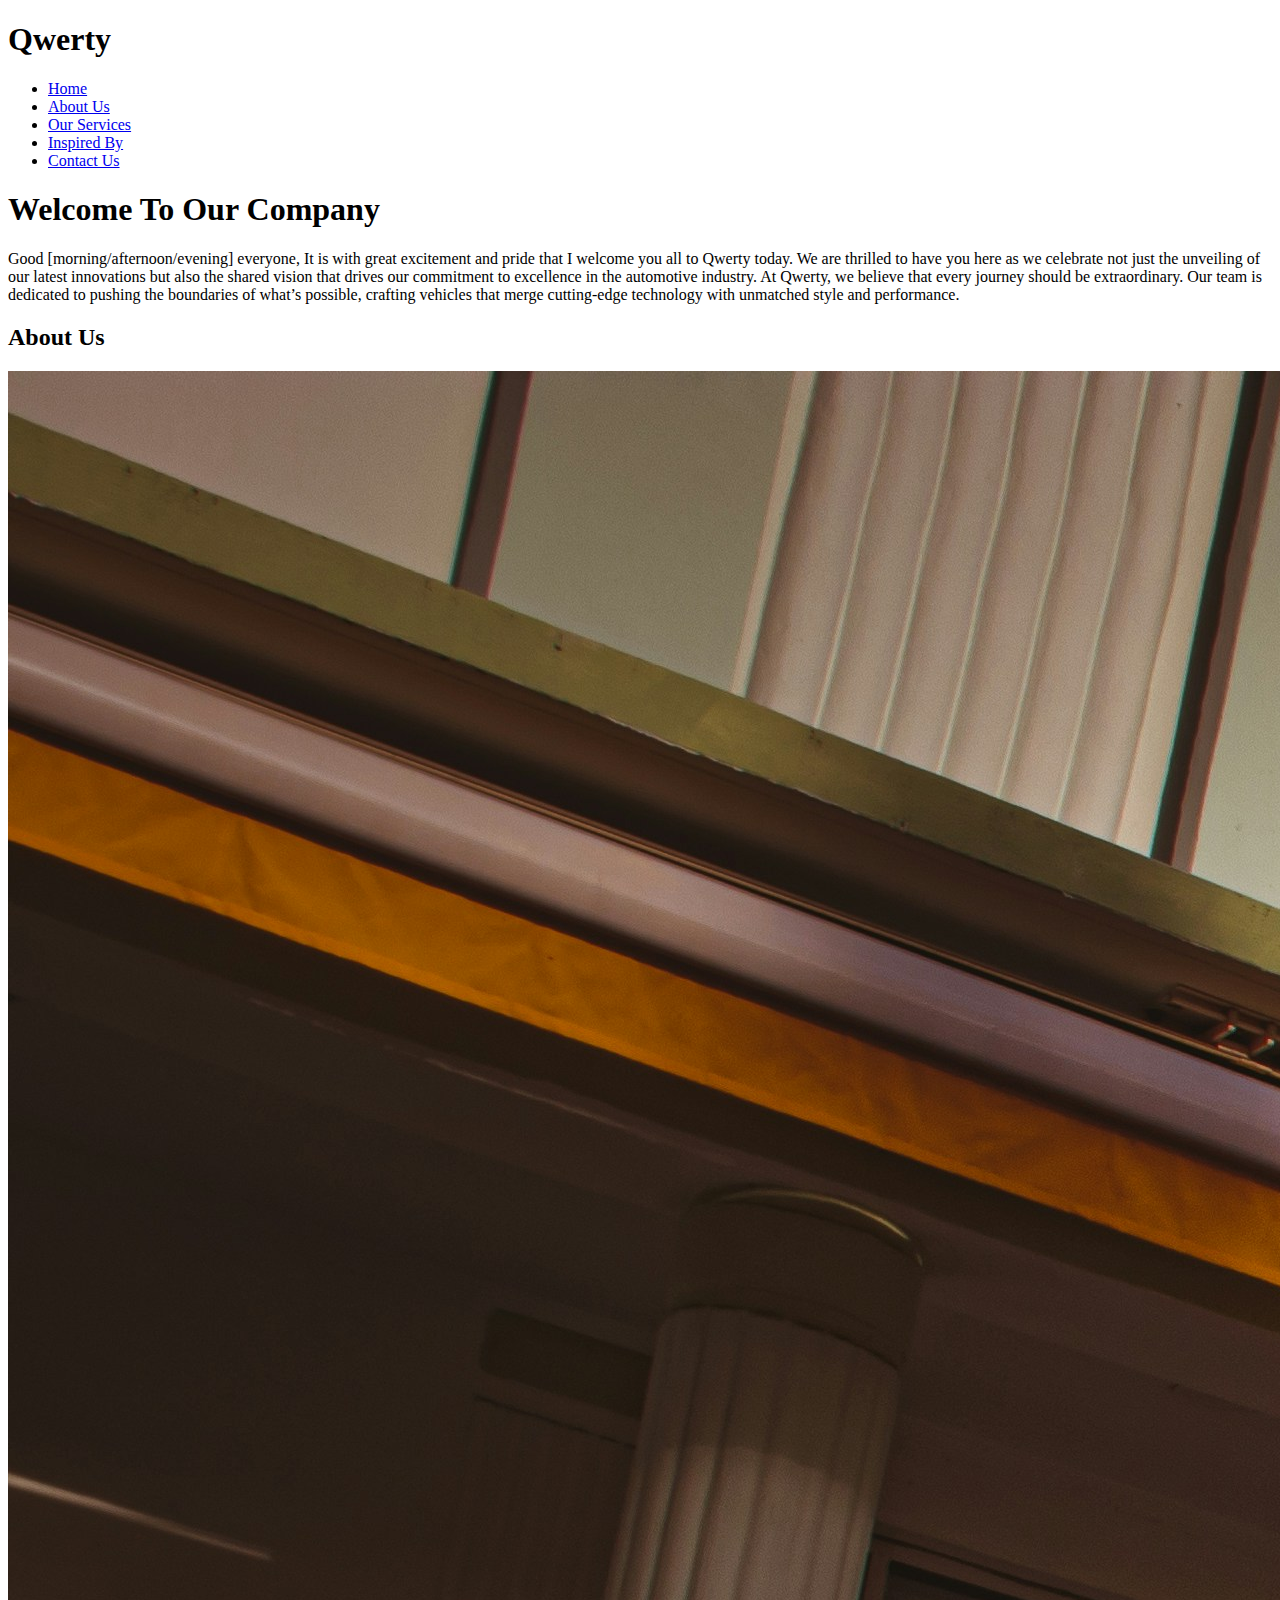
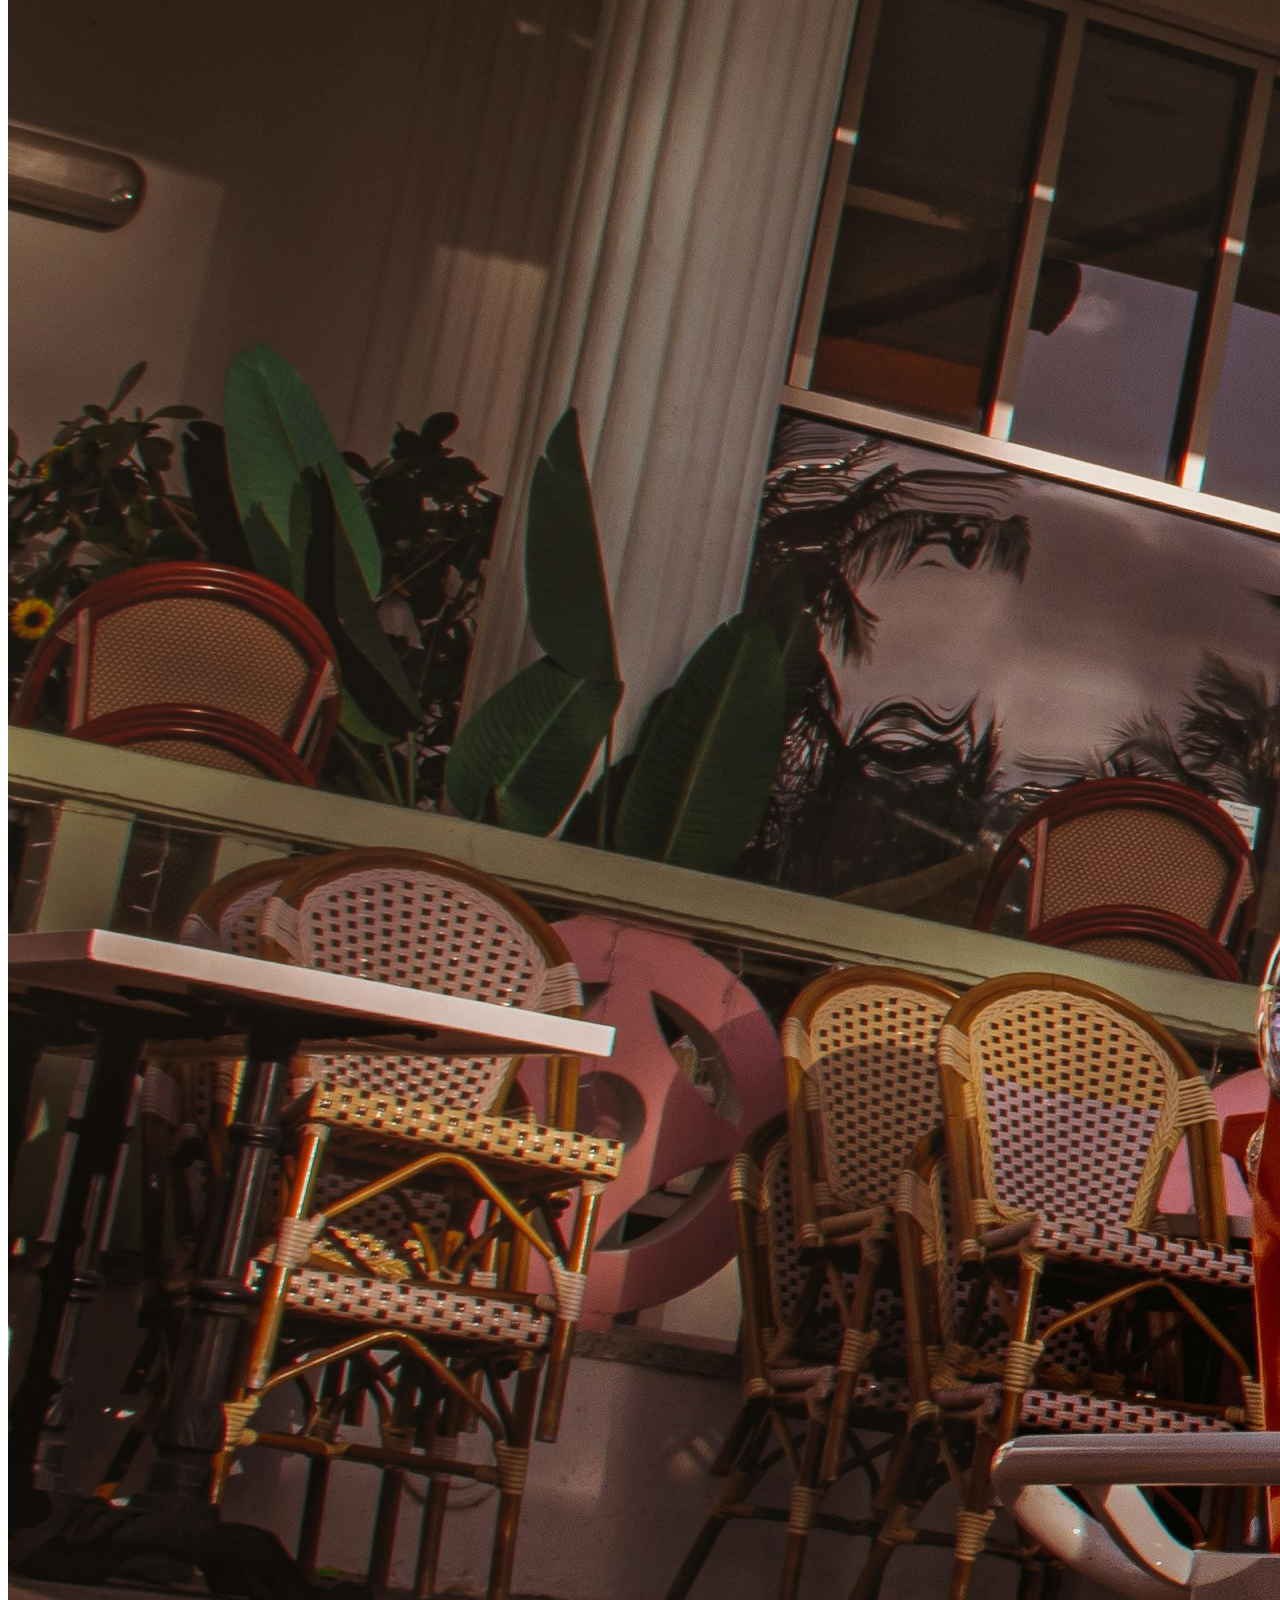
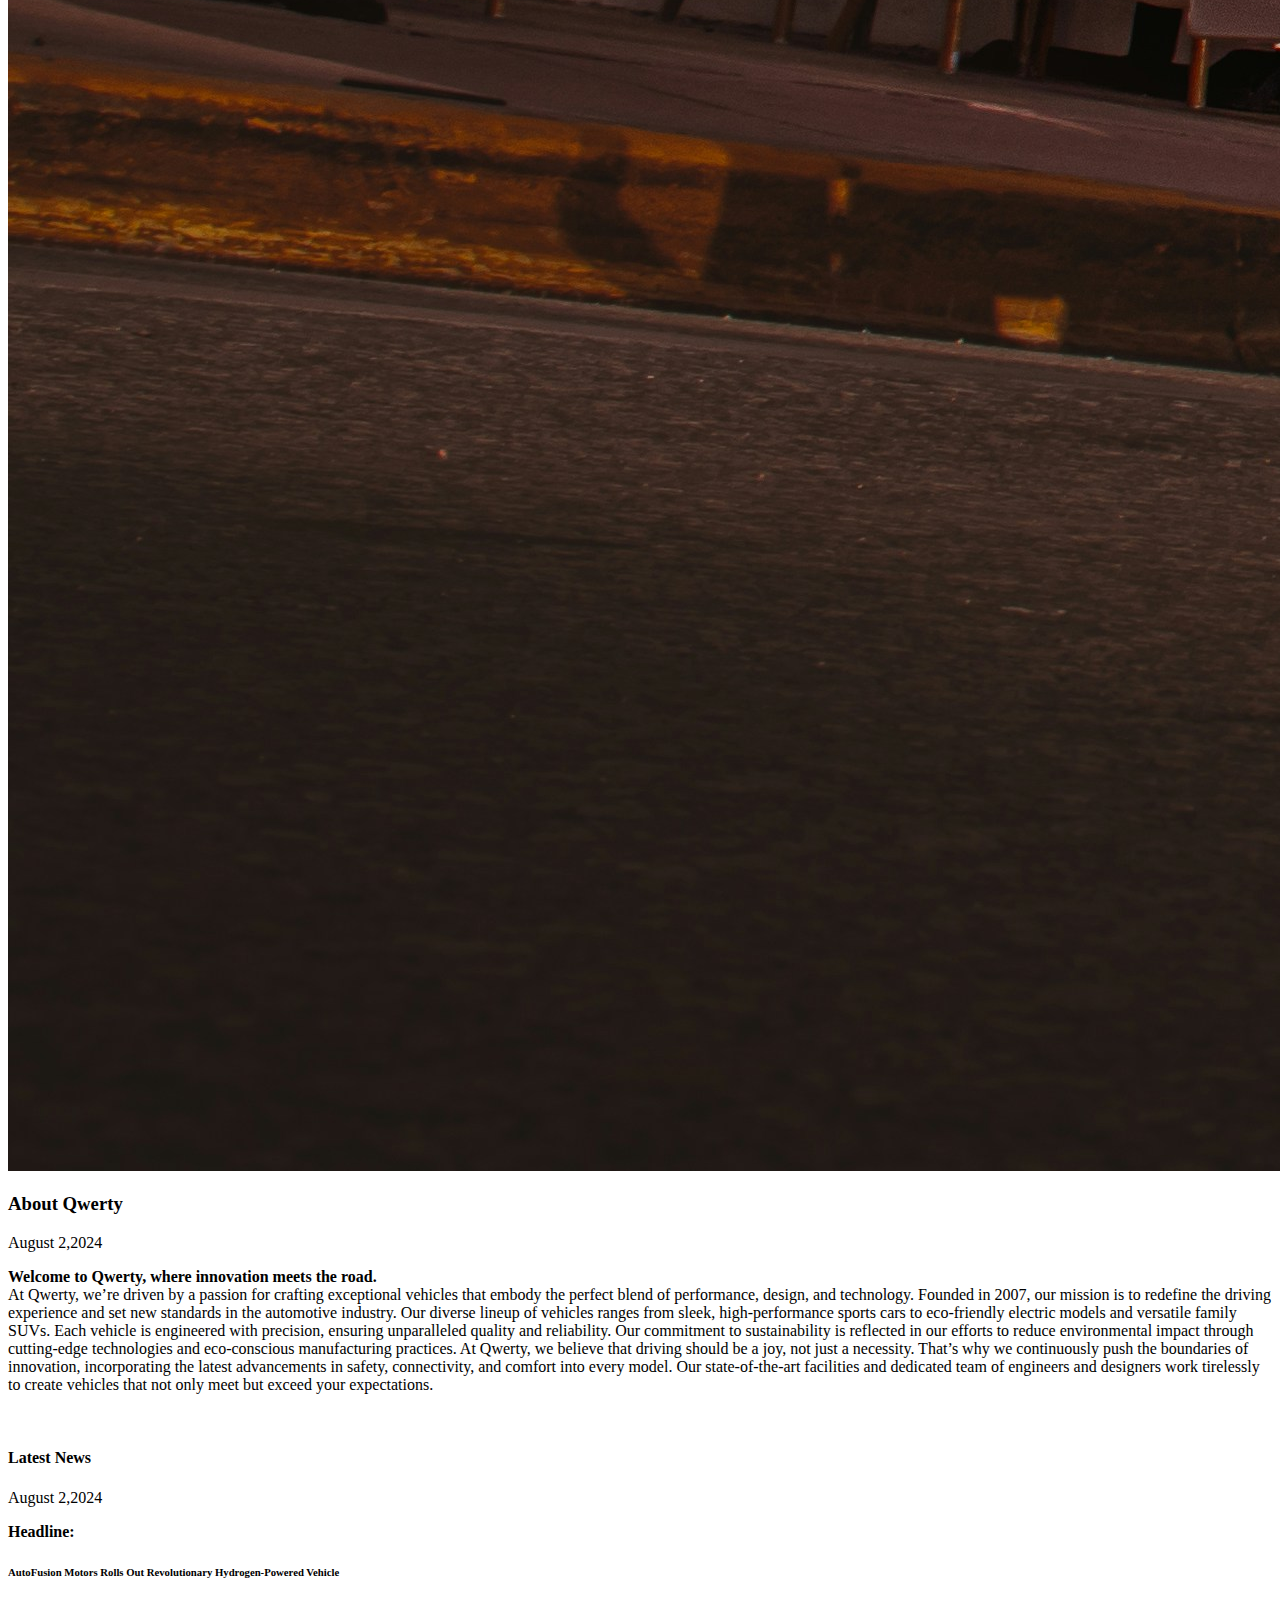
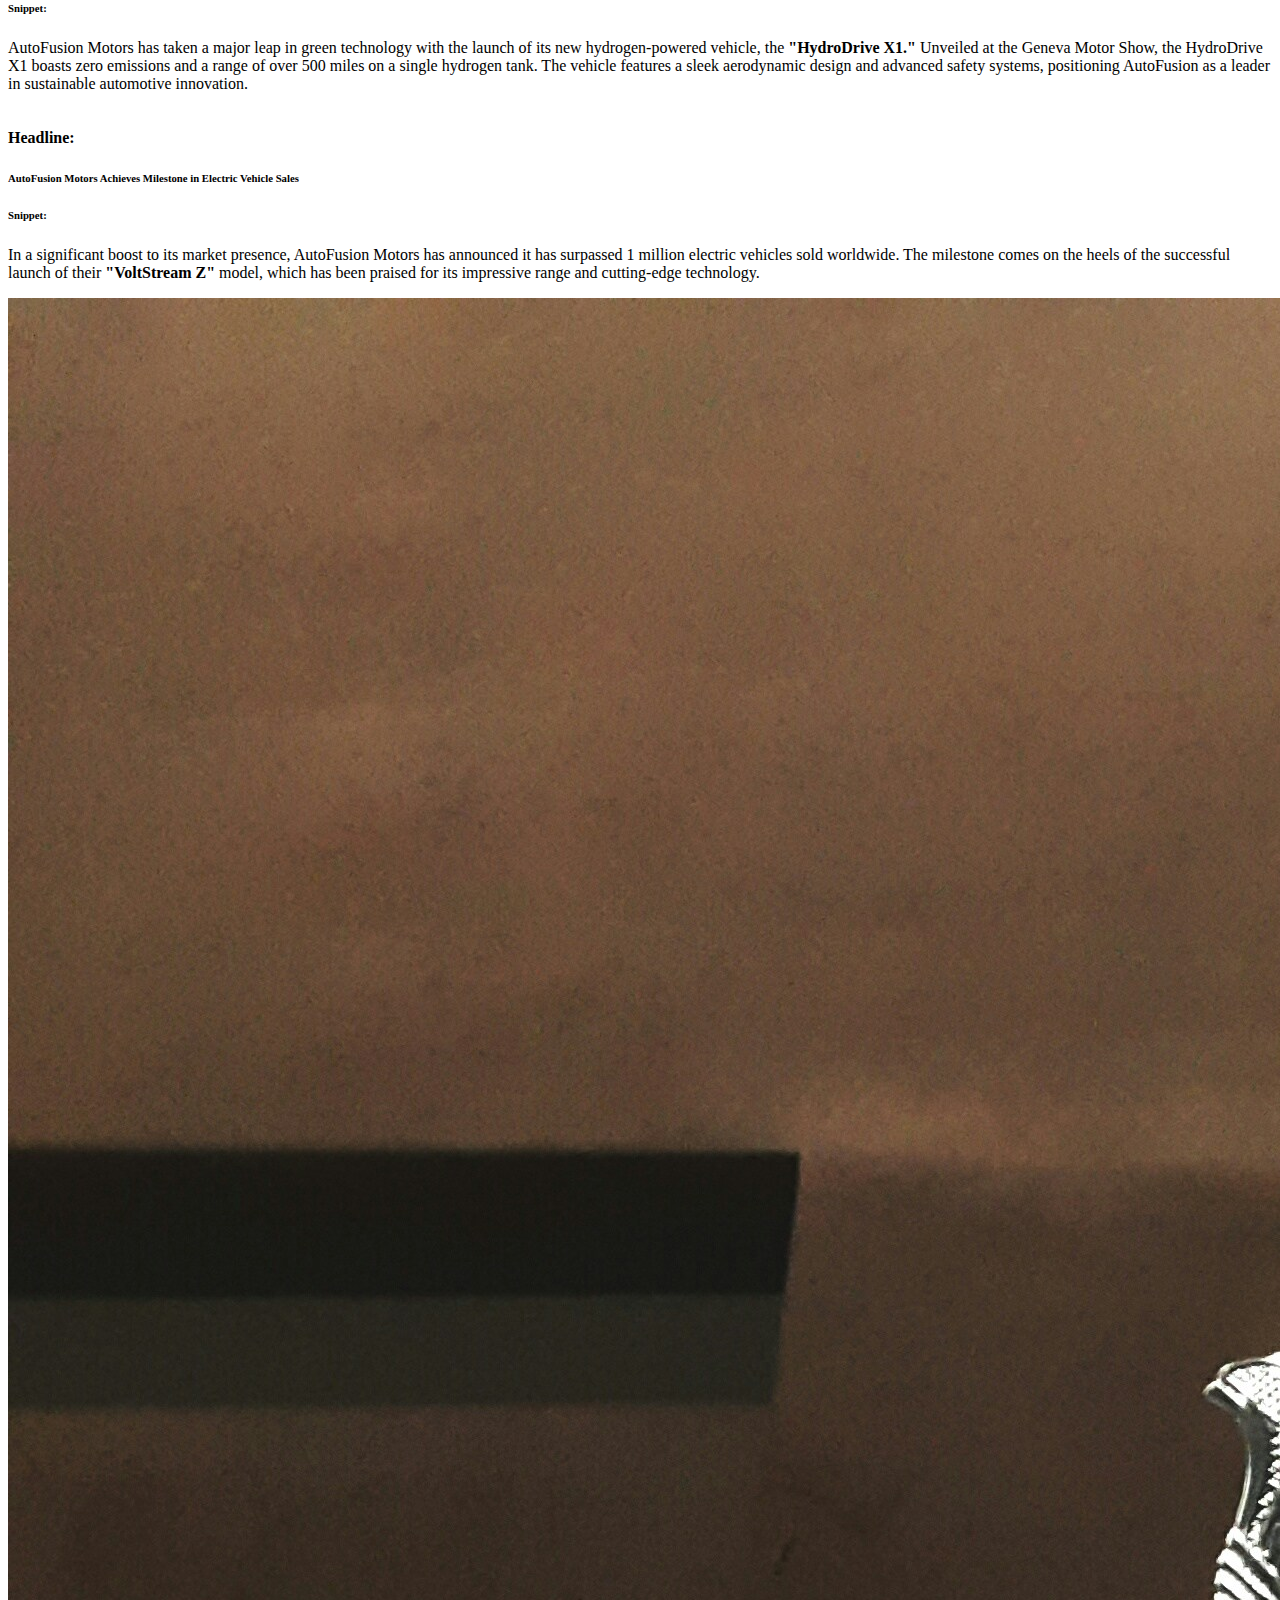
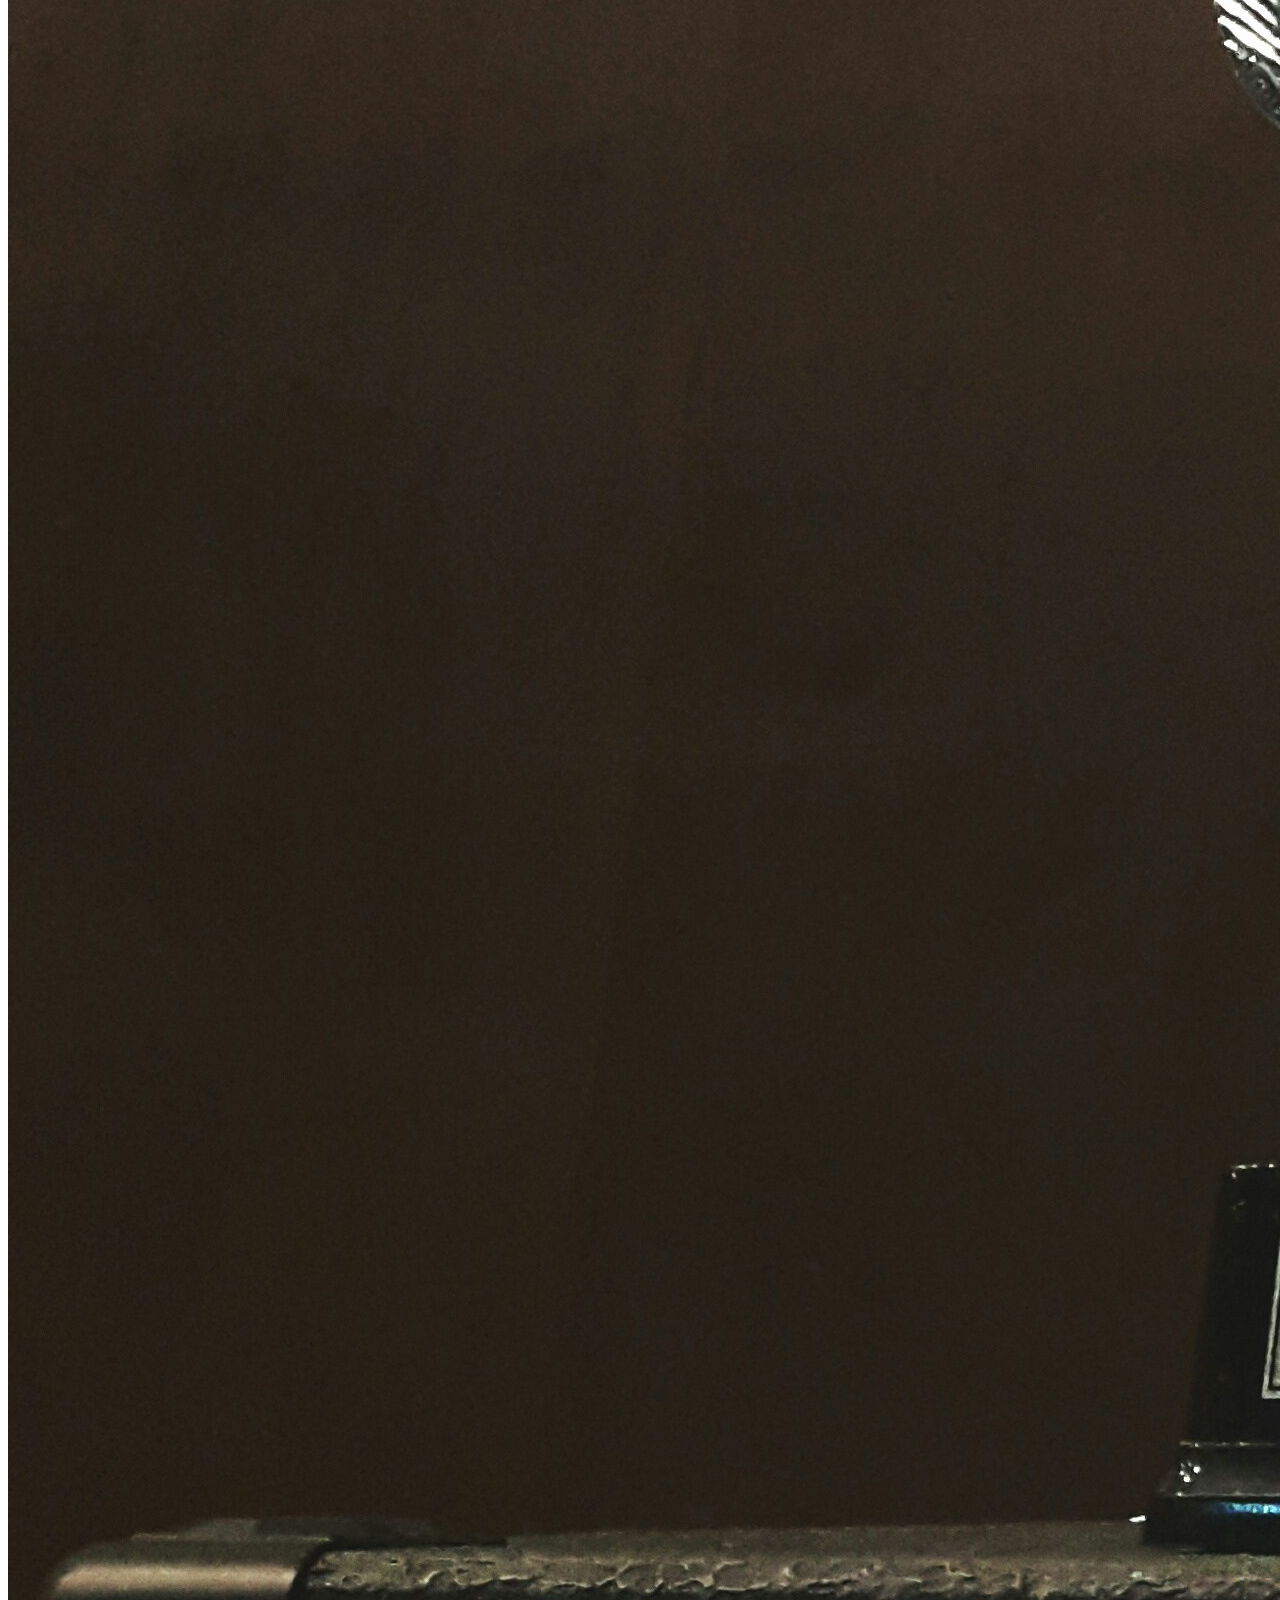
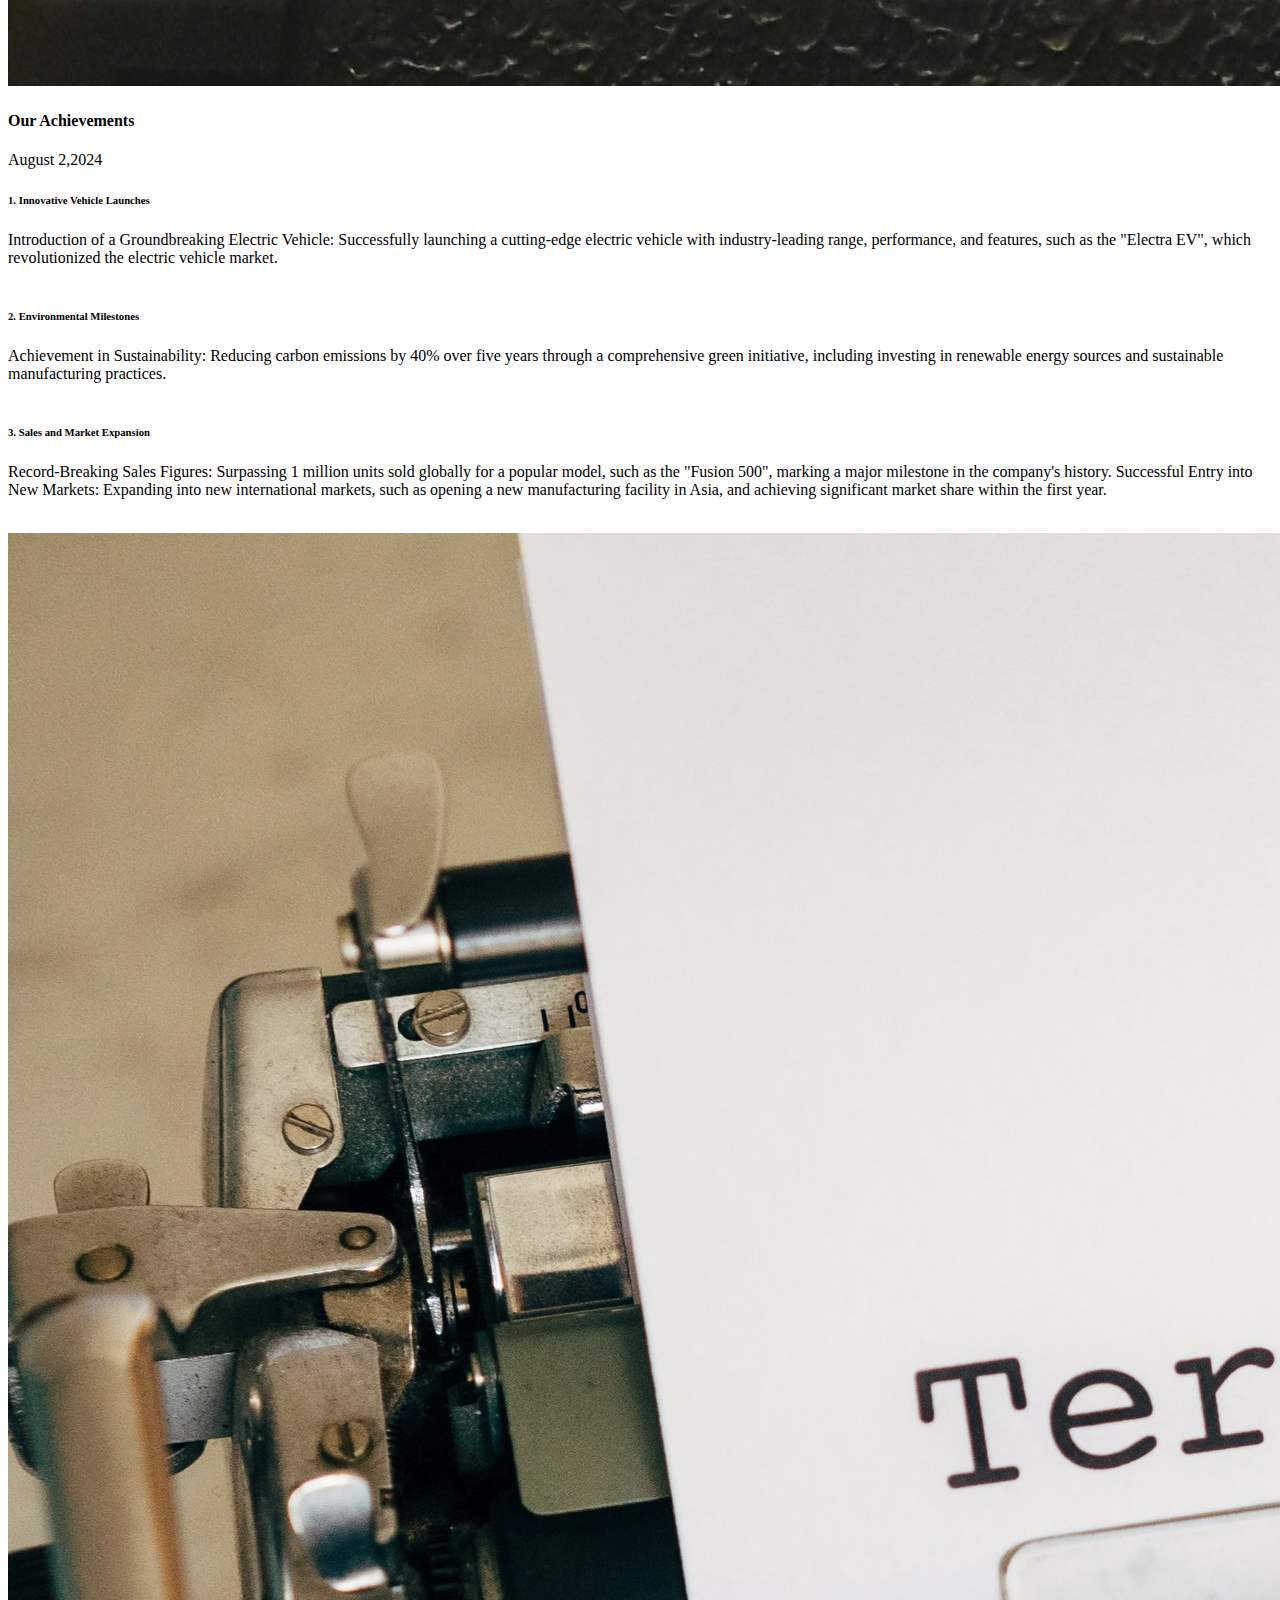
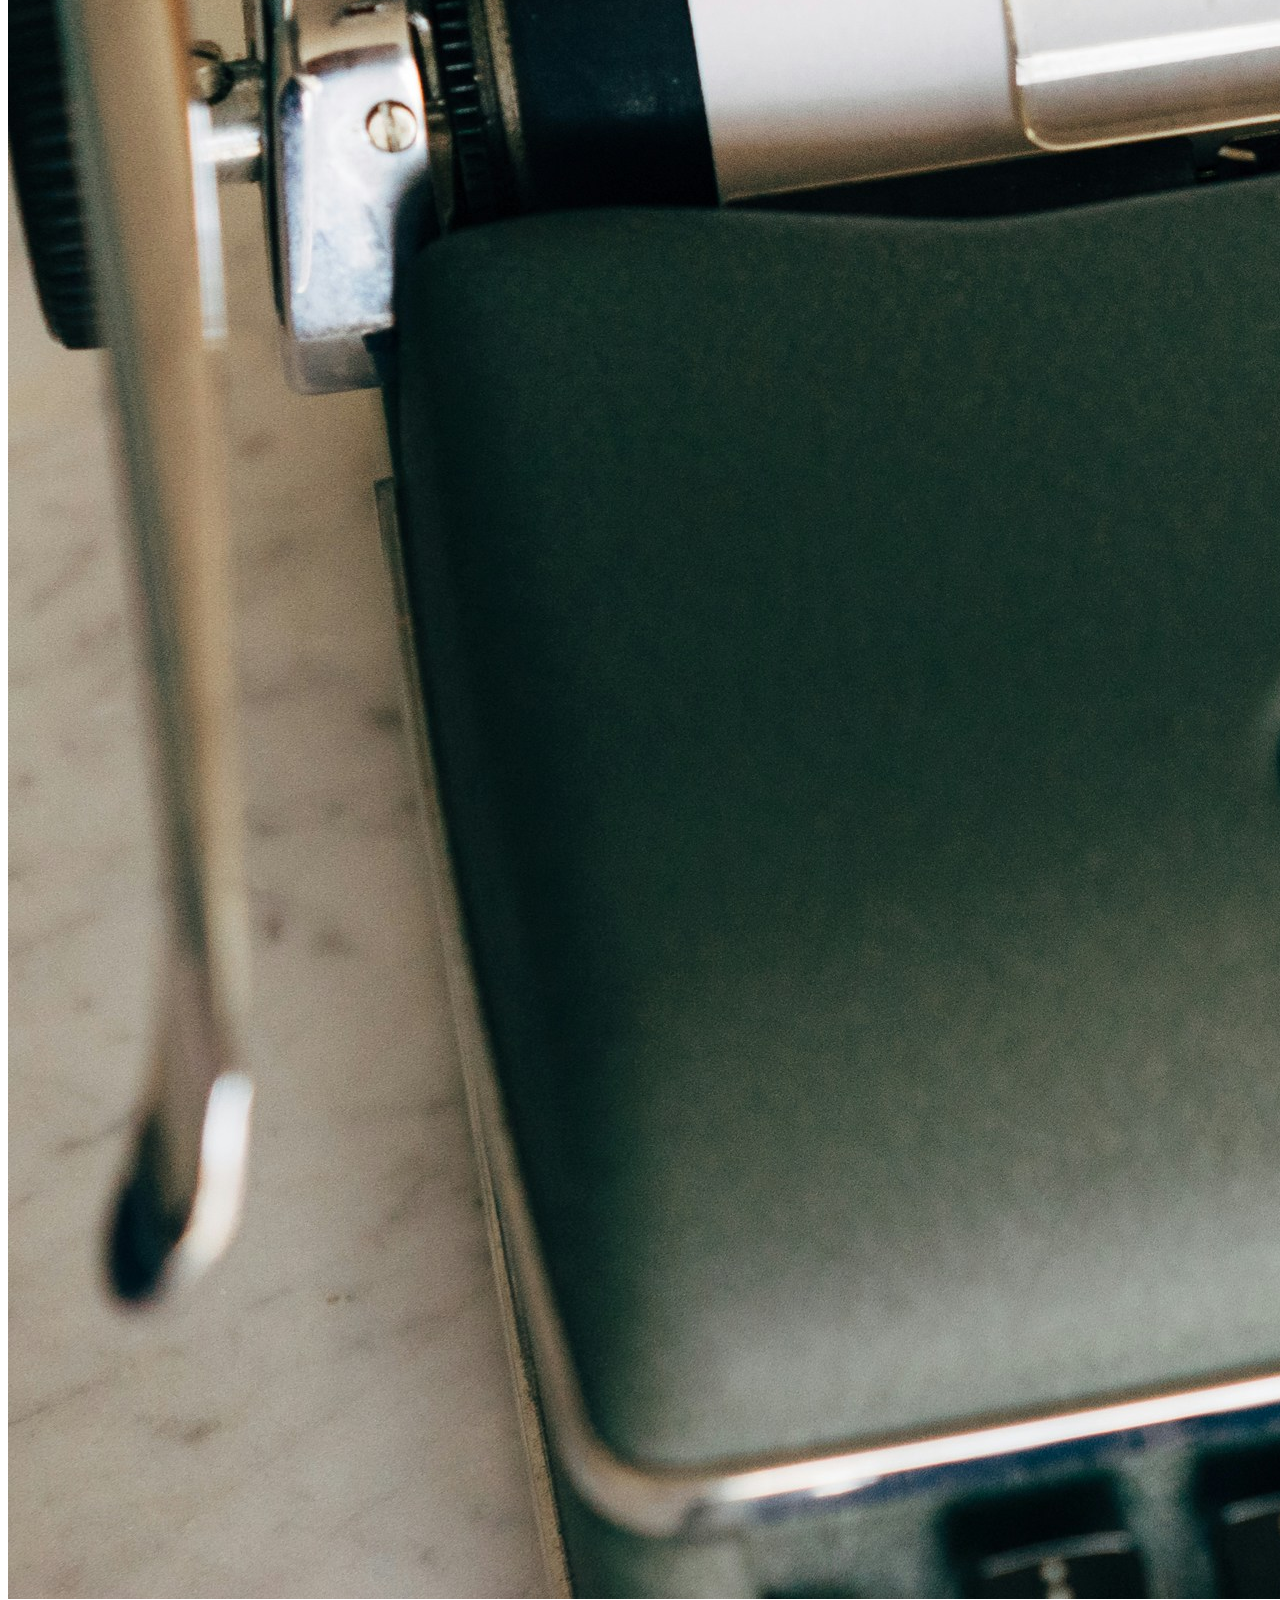
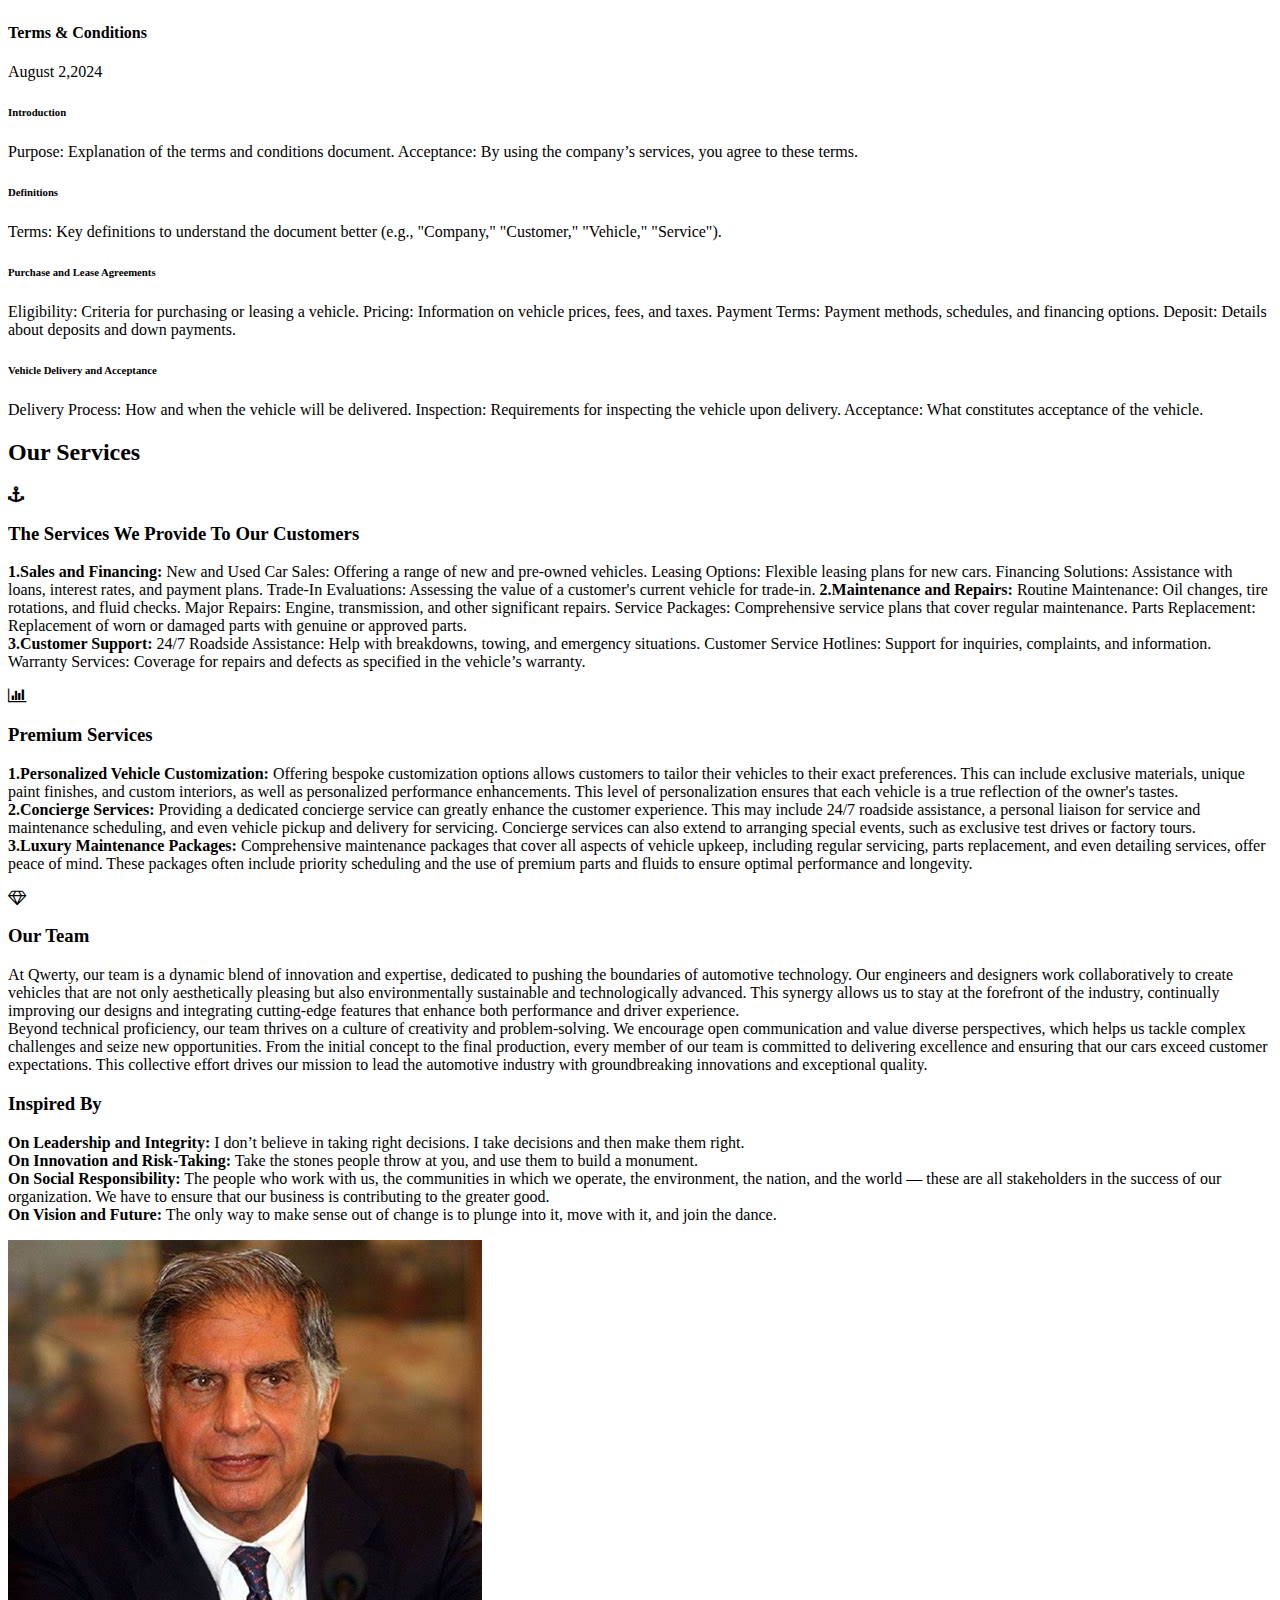
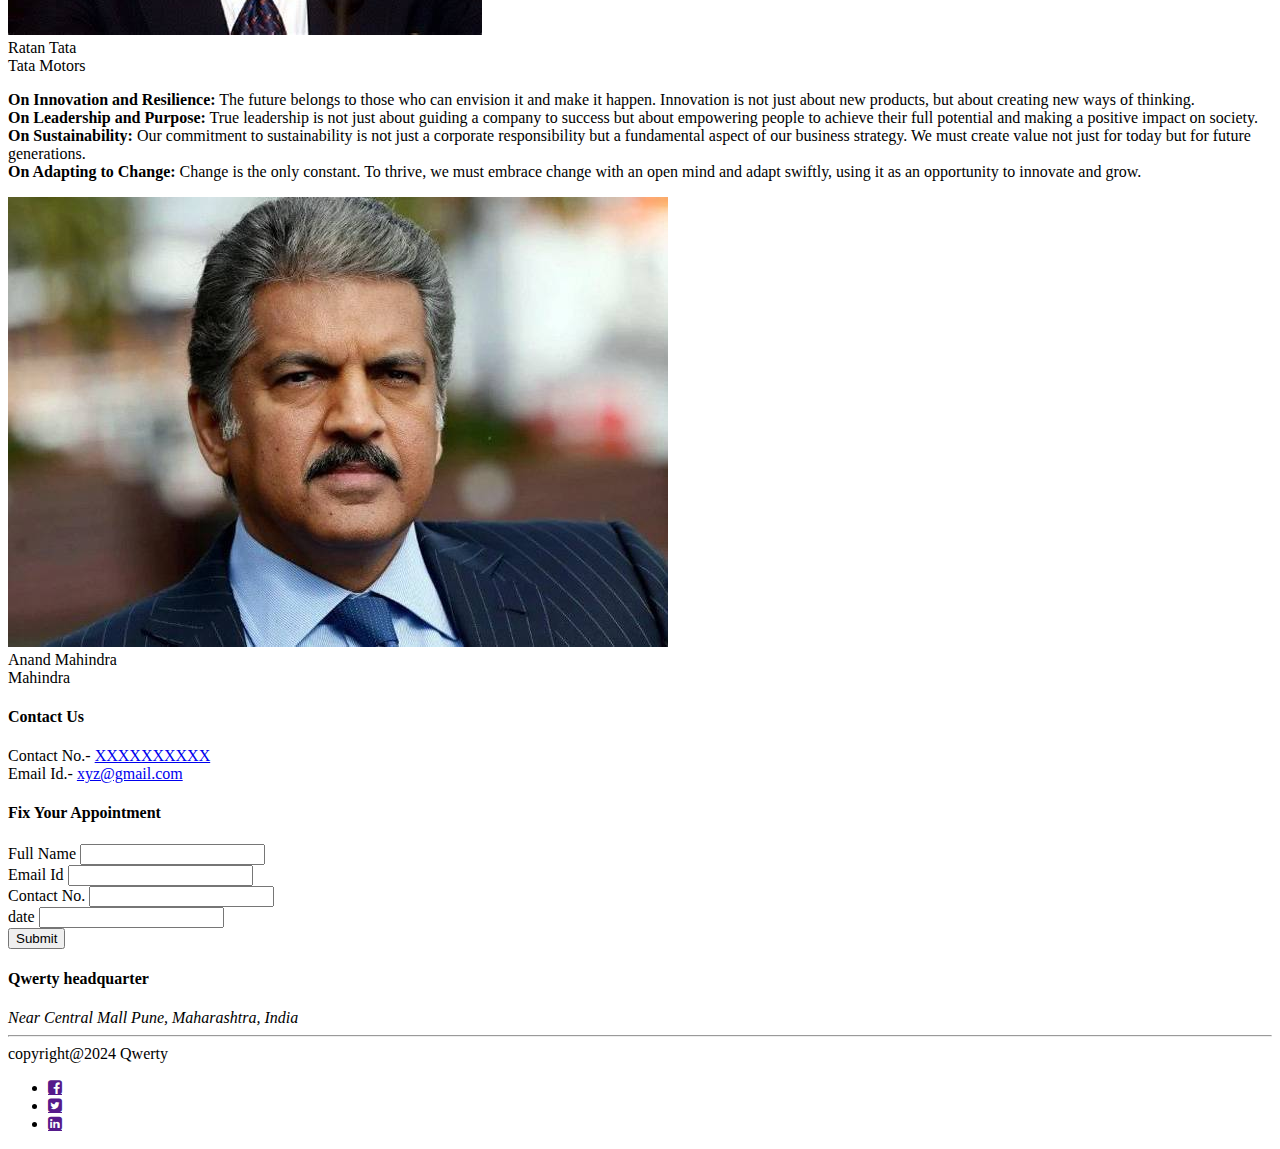
==== index.html @ 8d6661f1 "project-bootstrap" ====
<!DOCTYPE html>
<html lang="en">
<head>
    <meta charset="UTF-8">
    <meta name="viewport" content="width=device-width, initial-scale=1.0">
    <title>Qwerty</title>
    <link rel="stylesheet" href="../project bootstrap/css/style.css">
    <link rel="stylesheet" href="../project bootstrap/css/bootstrap.css">
    <link rel="stylesheet" href="https://cdnjs.cloudflare.com/ajax/libs/font-awesome/4.7.0/css/font-awesome.min.css">
</head>
<body>
    <div id="header">
        <div class="coontainer">
            <div class="row">
                <div class="col-md-12">
                    <h1 id="logo" name="Home"><b>Qwerty</b></h1>
                </div>
            </div>
            <div class="row">
                <div class="col-md-12">
                    <ul id="menu">
                        <li><a href="#Home">Home</a></li>
                        <li><a href="#About Us">About Us</a></li>
                        <li><a href="#Our Services">Our Services</a></li>
                        <li><a href="#Inspired By">Inspired By</a></li>
                        <li><a href="#Contact Us">Contact Us</a></li>
                    </ul>
                </div>
            </div>
        </div>
    </div>

    <div id="banner" class="py-5">
        <div class="container">
            <div class="row">
                <div class=" col-md-8 col-lg-6">
                    <div class="banner-title">
                        <h1>Welcome To Our Company</h1>
                        <p id="lead">
                            Good [morning/afternoon/evening] everyone,

It is with great excitement and pride that I welcome you all to Qwerty today. We are thrilled to have you here as we celebrate not just the unveiling of our latest innovations but also the shared vision that drives our commitment to excellence in the automotive industry.

At Qwerty, we believe that every journey should be extraordinary. Our team is dedicated to pushing the boundaries of what’s possible, crafting vehicles that merge cutting-edge technology with unmatched style and performance.
                        </p>
                    </div>
                </div>
            </div>
        </div>
    </div>







    <div class="container section" id="news">
        <div class="row">
            <div class="col-md-12">
                <h2 class="section-head"><a name="About Us">About Us</a></h2>
            </div>
            <div class="col-lg-3 col-md-6">
                <div class="news-post">
                    <img src="images/aboutqwerty.jpg" alt="">
                    <h3>About Qwerty</h3>
                    <div class="post-date">
                        August 2,2024
                    </div>
                    <p>
                        <b>Welcome to Qwerty, where innovation meets the road.</b></br>

At Qwerty, we’re driven by a passion for crafting exceptional vehicles that embody the perfect blend of performance, design, and technology. Founded in 2007, our mission is to redefine the driving experience and set new standards in the automotive industry.

Our diverse lineup of vehicles ranges from sleek, high-performance sports cars to eco-friendly electric models and versatile family SUVs. Each vehicle is engineered with precision, ensuring unparalleled quality and reliability. Our commitment to sustainability is reflected in our efforts to reduce environmental impact through cutting-edge technologies and eco-conscious manufacturing practices.

At Qwerty, we believe that driving should be a joy, not just a necessity. That’s why we continuously push the boundaries of innovation, incorporating the latest advancements in safety, connectivity, and comfort into every model. Our state-of-the-art facilities and dedicated team of engineers and designers work tirelessly to create vehicles that not only meet but exceed your expectations.
                    </p>
                </div>
            </div>
            <div class="col-lg-3 col-md-6">
                <div class="news-post">
                    <img src="images/news (2).jpg" alt="">
                    <h4>Latest News</h4>
                    <div class="post-date">
                        August 2,2024
                    </div>
                    <p>
                        <b>Headline:</b> <h6>AutoFusion Motors Rolls Out Revolutionary Hydrogen-Powered Vehicle</h6>
<h6>Snippet:</h6>
AutoFusion Motors has taken a major leap in green technology with the launch of its new hydrogen-powered vehicle, the <b>"HydroDrive X1."</b> Unveiled at the Geneva Motor Show, the HydroDrive X1 boasts zero emissions and a range of over 500 miles on a single hydrogen tank. The vehicle features a sleek aerodynamic design and advanced safety systems, positioning AutoFusion as a leader in sustainable automotive innovation.<br/><br/><br/>


<b>Headline:</b> <h6>AutoFusion Motors Achieves Milestone in Electric Vehicle Sales</h6>
<h6>Snippet:</h6>
In a significant boost to its market presence, AutoFusion Motors has announced it has surpassed 1 million electric vehicles sold worldwide. The milestone comes on the heels of the successful launch of their <b>"VoltStream Z"</b> model, which has been praised for its impressive range and cutting-edge technology. 


                    </p>
                </div>
            </div>
            <div class="col-lg-3 col-md-6">
                <div class="news-post">
                    <img src="images/achievements.jpg" alt="">
                    <h4>Our Achievements</h4>
                    <div class="post-date">
                        August 2,2024
                    </div>
                    <p>
                        <h6>1. Innovative Vehicle Launches</h6>
Introduction of a Groundbreaking Electric Vehicle: Successfully launching a cutting-edge electric vehicle with industry-leading range, performance, and features, such as the "Electra EV", which revolutionized the electric vehicle market.<br/><br/>
<h6>2. Environmental Milestones</h6>
Achievement in Sustainability: Reducing carbon emissions by 40% over five years through a comprehensive green initiative, including investing in renewable energy sources and sustainable manufacturing practices.<br/><br/>
<h6>3. Sales and Market Expansion</h6>
Record-Breaking Sales Figures: Surpassing 1 million units sold globally for a popular model, such as the "Fusion 500", marking a major milestone in the company's history.
Successful Entry into New Markets: Expanding into new international markets, such as opening a new manufacturing facility in Asia, and achieving significant market share within the first year.<br/><br/>
                    </p>
                </div>
            </div>
            <div class="col-lg-3 col-md-6">
                <div class="news-post">
                    <img src="images/terms&conditions.jpg" alt="">
                    <h4>Terms & Conditions</h4>
                    <div class="post-date">
                        August 2,2024
                    </div>
                    <p>
                        <h6>Introduction</h6>

Purpose: Explanation of the terms and conditions document.
Acceptance: By using the company’s services, you agree to these terms.<br/>
<h6>Definitions</h6>

Terms: Key definitions to understand the document better (e.g., "Company," "Customer," "Vehicle," "Service").<br/>
<h6>Purchase and Lease Agreements</h6>

Eligibility: Criteria for purchasing or leasing a vehicle.
Pricing: Information on vehicle prices, fees, and taxes.
Payment Terms: Payment methods, schedules, and financing options.
Deposit: Details about deposits and down payments.<br/>
<h6>Vehicle Delivery and Acceptance</h6>

Delivery Process: How and when the vehicle will be delivered.
Inspection: Requirements for inspecting the vehicle upon delivery.
Acceptance: What constitutes acceptance of the vehicle.<br/>
                    </p>
                </div>
            </div>
        </div>
    </div>








    <div class="Our Services">
        <div class="row" id="white">
            <div class="col-md-12">
                <h2 class="section-head"><a name="Our Services">Our Services</a></h2>
            </div>
            <div class="col-md-4 col-sm-6">
                <div class="service-box">
                    <i class="fa fa-anchor"></i>
                    <h3>The Services We Provide To Our Customers </h3>
                    <p>
                        <b>1.Sales and Financing:</b>

New and Used Car Sales: Offering a range of new and pre-owned vehicles.
Leasing Options: Flexible leasing plans for new cars.
Financing Solutions: Assistance with loans, interest rates, and payment plans.
Trade-In Evaluations: Assessing the value of a customer's current vehicle for trade-in.
<b>2.Maintenance and Repairs:</b>

Routine Maintenance: Oil changes, tire rotations, and fluid checks.
Major Repairs: Engine, transmission, and other significant repairs.
Service Packages: Comprehensive service plans that cover regular maintenance.
Parts Replacement: Replacement of worn or damaged parts with genuine or approved parts.</br>
<b>3.Customer Support:</b>

24/7 Roadside Assistance: Help with breakdowns, towing, and emergency situations.
Customer Service Hotlines: Support for inquiries, complaints, and information.
Warranty Services: Coverage for repairs and defects as specified in the vehicle’s warranty.
                     </p>
                </div>
            </div>

            <div class="col-md-4 col-sm-6">
                <div class="service-box">
                    <i class="fa fa-bar-chart"></i>
                    <h3>Premium Services</h3>
                    <p>
                        <b>1.Personalized Vehicle Customization:</b> Offering bespoke customization options allows customers to tailor their vehicles to their exact preferences. This can include exclusive materials, unique paint finishes, and custom interiors, as well as personalized performance enhancements. This level of personalization ensures that each vehicle is a true reflection of the owner's tastes.</br>

<b>2.Concierge Services:</b> Providing a dedicated concierge service can greatly enhance the customer experience. This may include 24/7 roadside assistance, a personal liaison for service and maintenance scheduling, and even vehicle pickup and delivery for servicing. Concierge services can also extend to arranging special events, such as exclusive test drives or factory tours.</br>

<b>3.Luxury Maintenance Packages:</b> Comprehensive maintenance packages that cover all aspects of vehicle upkeep, including regular servicing, parts replacement, and even detailing services, offer peace of mind. These packages often include priority scheduling and the use of premium parts and fluids to ensure optimal performance and longevity.</br>


                    </p>
                </div>
            </div>

            <div class="col-md-4 col-sm-6">
                <div class="service-box">
                    <i class="fa fa-diamond"></i>
                    <h3>Our Team</h3>
                    <p>
                        At Qwerty, our team is a dynamic blend of innovation and expertise, dedicated to pushing the boundaries of automotive technology. Our engineers and designers work collaboratively to create vehicles that are not only aesthetically pleasing but also environmentally sustainable and technologically advanced. This synergy allows us to stay at the forefront of the industry, continually improving our designs and integrating cutting-edge features that enhance both performance and driver experience.
                    </br>
Beyond technical proficiency, our team thrives on a culture of creativity and problem-solving. We encourage open communication and value diverse perspectives, which helps us tackle complex challenges and seize new opportunities. From the initial concept to the final production, every member of our team is committed to delivering excellence and ensuring that our cars exceed customer expectations. This collective effort drives our mission to lead the automotive industry with groundbreaking innovations and exceptional quality.
                    </p>
                </div>
            </div>
        </div>
    </div>





    <div class="section" id="inspiredby">
        <div class="container">
            <div class="row">
                <div class="col-md-12">
                    <h3 class="section-head text-white"><a name="Inspired By">Inspired By</a></h3>
                </div>
                <div class="col-md-6">
                    <div class="inspiration">
                        <p>
                            <b>On Leadership and Integrity:</b>

I don’t believe in taking right decisions. I take decisions and then make them right.</br>
<b>On Innovation and Risk-Taking:</b>

Take the stones people throw at you, and use them to build a monument.</br>
<b>On Social Responsibility:</b>

The people who work with us, the communities in which we operate, the environment, the nation, and the world — these are all stakeholders in the success of our organization. We have to ensure that our business is contributing to the greater good.</br>
<b>On Vision and Future:</b>

The only way to make sense out of change is to plunge into it, move with it, and join the dance.</br>
                        </p>
                        <img src="images/Ratantata.jpeg" alt="Ratan Tata">
                        <div class="author">Ratan Tata</div>
                        <div class="author-company">Tata Motors</div>
                    </div>
                </div>
                <div class="col-md-6">
                    <div class="inspiration">
                        <p>
                            <b>On Innovation and Resilience:</b>

The future belongs to those who can envision it and make it happen. Innovation is not just about new products, but about creating new ways of thinking.</br>
<b>On Leadership and Purpose:</b>

True leadership is not just about guiding a company to success but about empowering people to achieve their full potential and making a positive impact on society.</br>
<b>On Sustainability:</b>

Our commitment to sustainability is not just a corporate responsibility but a fundamental aspect of our business strategy. We must create value not just for today but for future generations.</br>
<b>On Adapting to Change:</b>

Change is the only constant. To thrive, we must embrace change with an open mind and adapt swiftly, using it as an opportunity to innovate and grow.</br>
                        </p>
                        <img src="images/Anandmahindra.jpg" alt="Anand Mahindra">
                        <div class="author">Anand Mahindra</div>
                        <div class="author-company">Mahindra</div>
                    </div>
                </div>
            </div>
        </div>
    </div>





    <div id="footer-sidebar">
        <div class="container">
            <div class="row">
                <div class="col-md-4 col-sm-6">
                    <div class="footer-widget">
                        <h4><a name="Contact Us">Contact Us</a></h4>
                        Contact No.- <a href="#">XXXXXXXXXX</a><br/>
                        Email Id.- <a href="#">xyz@gmail.com</a>
                    </div>
                </div>
                <div class="col-md-4 col-sm-6">
                    <div class="footer-widget">
                        <h4>Fix Your Appointment</h4>
                        <!-- <table border="1px" width="350px" height="30px" bgcolor="black" align="left">
                            <td align="center">
                             full-name
                            </td>
                          </table>
                          <table border="1px" width="350px" height="30px" bgcolor="black" align="left">
                            <td align="center">
                             E mail
                            </td>
                          </table>
                          <table border="1px" width="350px" height="30px" bgcolor="black" align="left">
                            <td align="center">
                             Contact No
                            </td>
                          </table>
                          <table border="1px" width="350px" height="30px" bgcolor="black" align="left">
                            <td align="center">
                             Date
                            </td>
                          </table> -->
                          <div class="relative mr-4 lg:w-full xl:w-1/2 w-2/4">
                            <label for="hero-field" class="leading-7 text-sm text-gray-600">Full Name</label>
                            <input type="text" id="hero-field" name="hero-field" class="w-full bg-gray-100 bg-opacity-50 rounded border border-gray-300 focus:ring-2 focus:ring-green-200 focus:bg-transparent focus:border-green-500 text-base outline-none text-gray-700 py-1 px-3 leading-8 transition-colors duration-200 ease-in-out">
                          </div>
                          <div class="relative mr-4 lg:w-full xl:w-1/2 w-2/4">
                            <label for="hero-field" class="leading-7 text-sm text-gray-600">Email Id</label>
                            <input type="text" id="hero-field" name="hero-field" class="w-full bg-gray-100 bg-opacity-50 rounded border border-gray-300 focus:ring-2 focus:ring-green-200 focus:bg-transparent focus:border-green-500 text-base outline-none text-gray-700 py-1 px-3 leading-8 transition-colors duration-200 ease-in-out">
                          </div>
                          <div class="relative mr-4 lg:w-full xl:w-1/2 w-2/4">
                            <label for="hero-field" class="leading-7 text-sm text-gray-600">Contact No.</label>
                            <input type="text" id="hero-field" name="hero-field" class="w-full bg-gray-100 bg-opacity-50 rounded border border-gray-300 focus:ring-2 focus:ring-green-200 focus:bg-transparent focus:border-green-500 text-base outline-none text-gray-700 py-1 px-3 leading-8 transition-colors duration-200 ease-in-out">
                          </div>
                          <div class="relative mr-4 lg:w-full xl:w-1/2 w-2/4">
                            <label for="hero-field" class="leading-7 text-sm text-gray-600">date</label>
                            <input type="text" id="hero-field" name="hero-field" class="w-full bg-gray-100 bg-opacity-50 rounded border border-gray-300 focus:ring-2 focus:ring-green-200 focus:bg-transparent focus:border-green-500 text-base outline-none text-gray-700 py-1 px-3 leading-8 transition-colors duration-200 ease-in-out">
                          </div>
                    </div>
                    <!-- <div id="Submit">
                        <a href="#">Submit</a>
                    </div> -->
                    <div id="btn1"><button type="submit">Submit</button></div>
                </div>
                <div class="col-md-4 col-sm-6">
                    <div class="footer-widget">
                        <h4>Qwerty headquarter</h4>
                        <address>
                            Near Central Mall Pune, Maharashtra, India</br>
                        </address>
                    </div>
                </div>
            </div>
        </div>
    </div>
<hr>


    <div id="footer">
        <div class="container">
            <div class="row">
                <div class="col-md-6">
                    copyright@2024 Qwerty
                </div>
                <div class="col-md-6">
                    <ul id="social-icons" class="float-md-right">
                        <li><a href="" class="fa fa-facebook-square"></a></li>
                        <li><a href="" class="fa fa-twitter-square"></a></li>
                        <li><a href="" class="fa fa-linkedin-square"></a></li>
                    </ul>
                </div>
            </div>
        </div>
    </div>
</body>
</html>
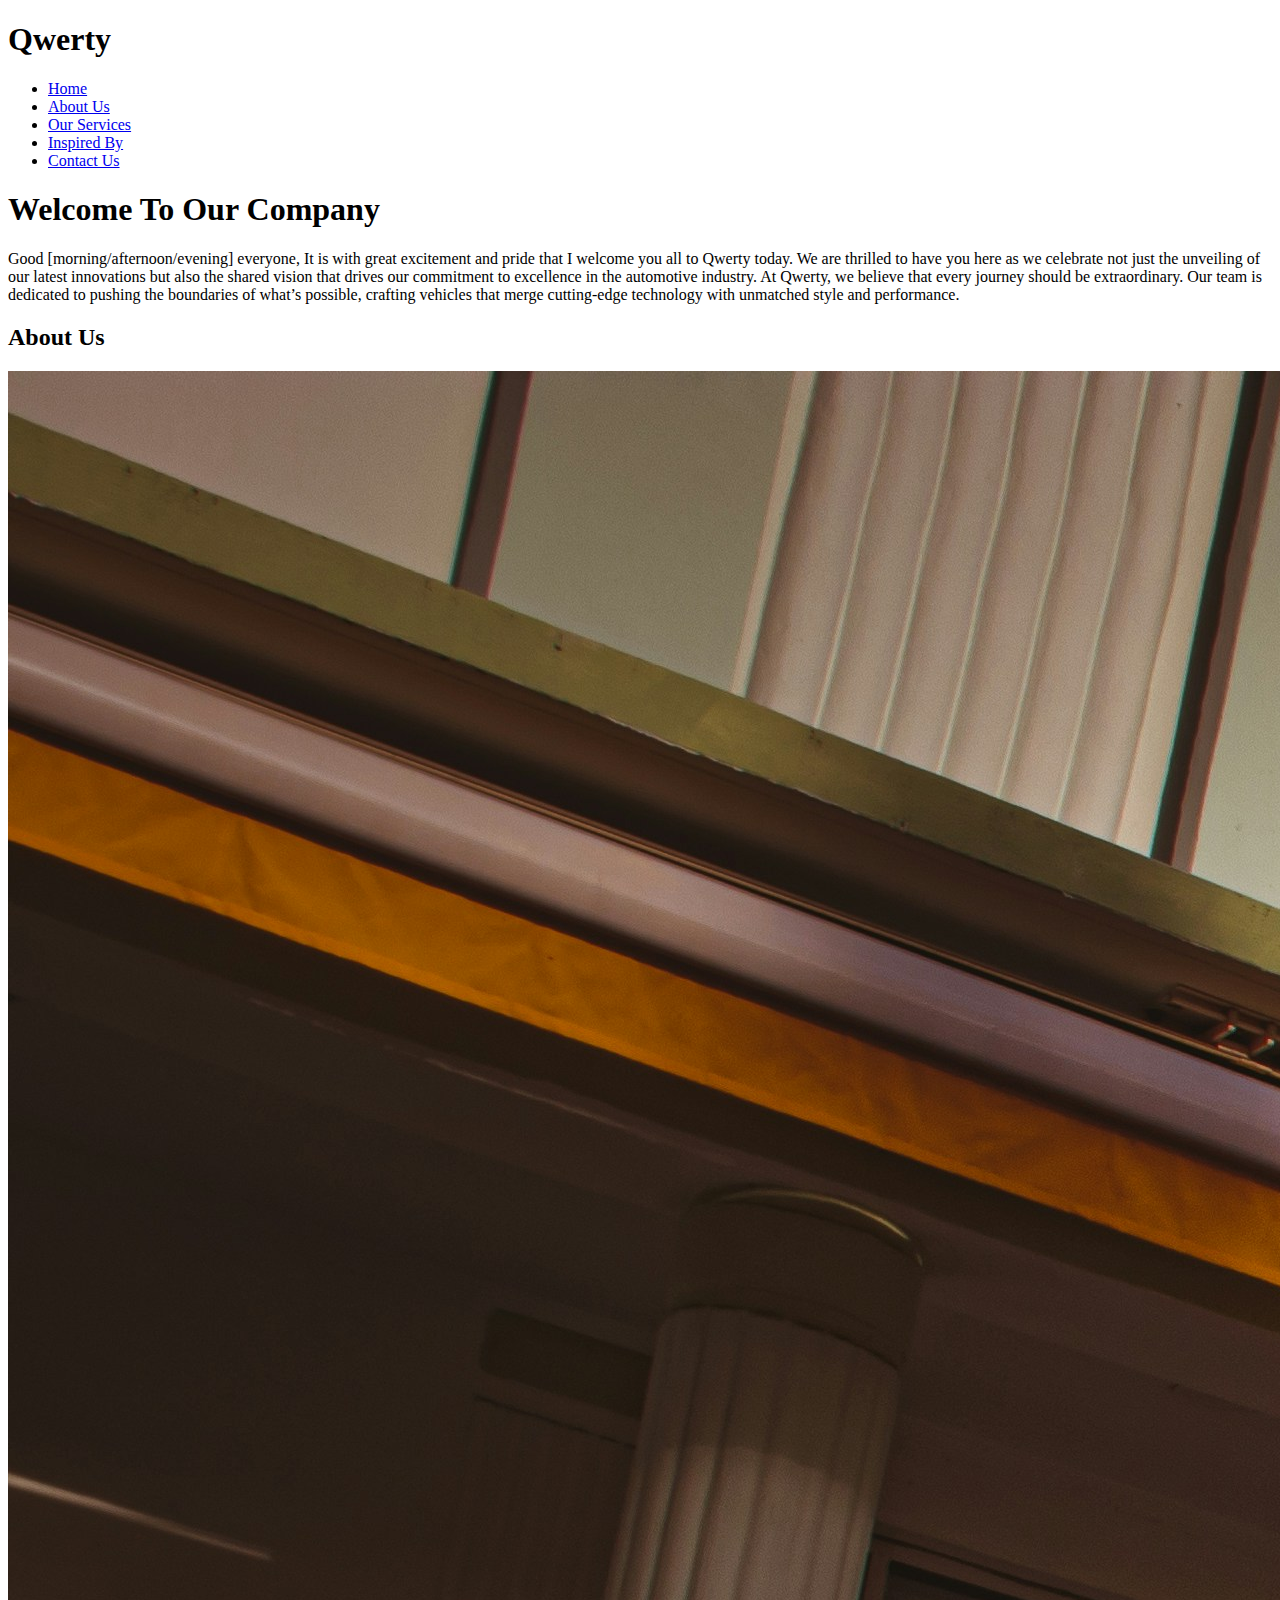
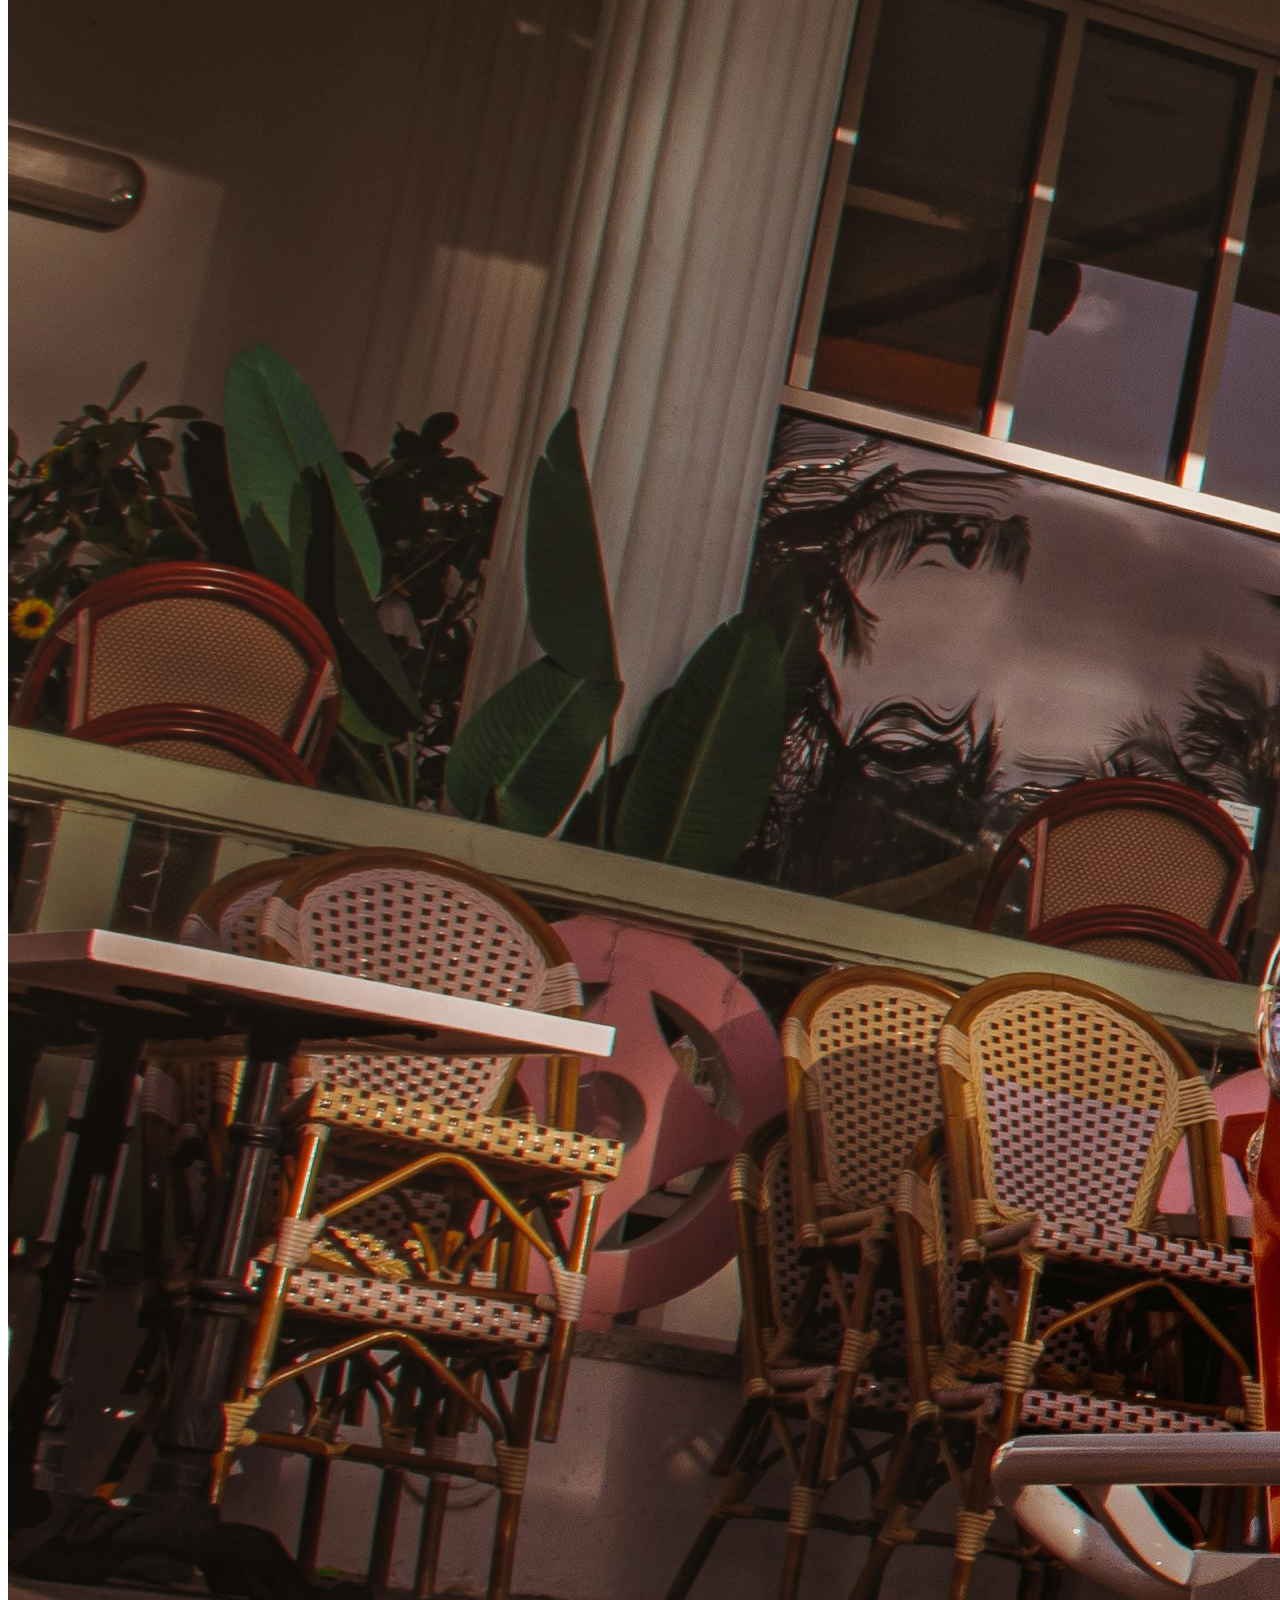
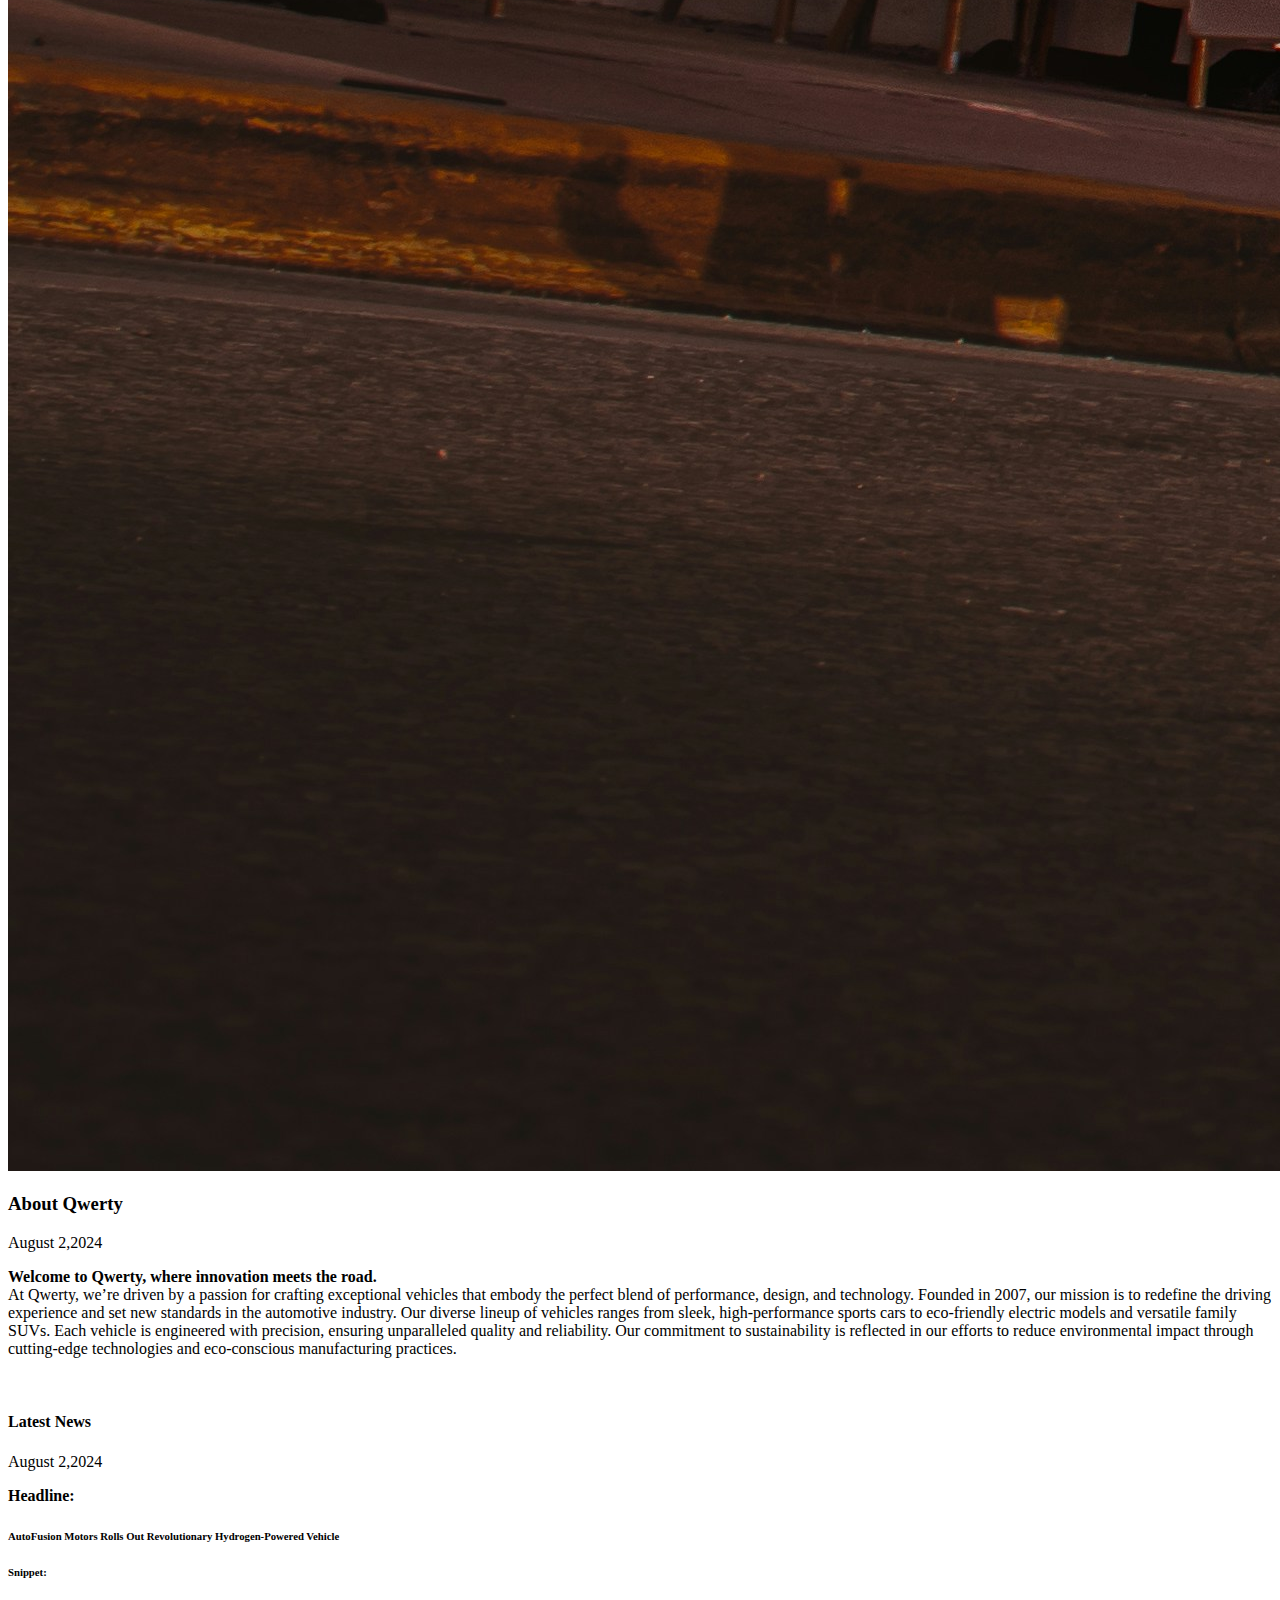
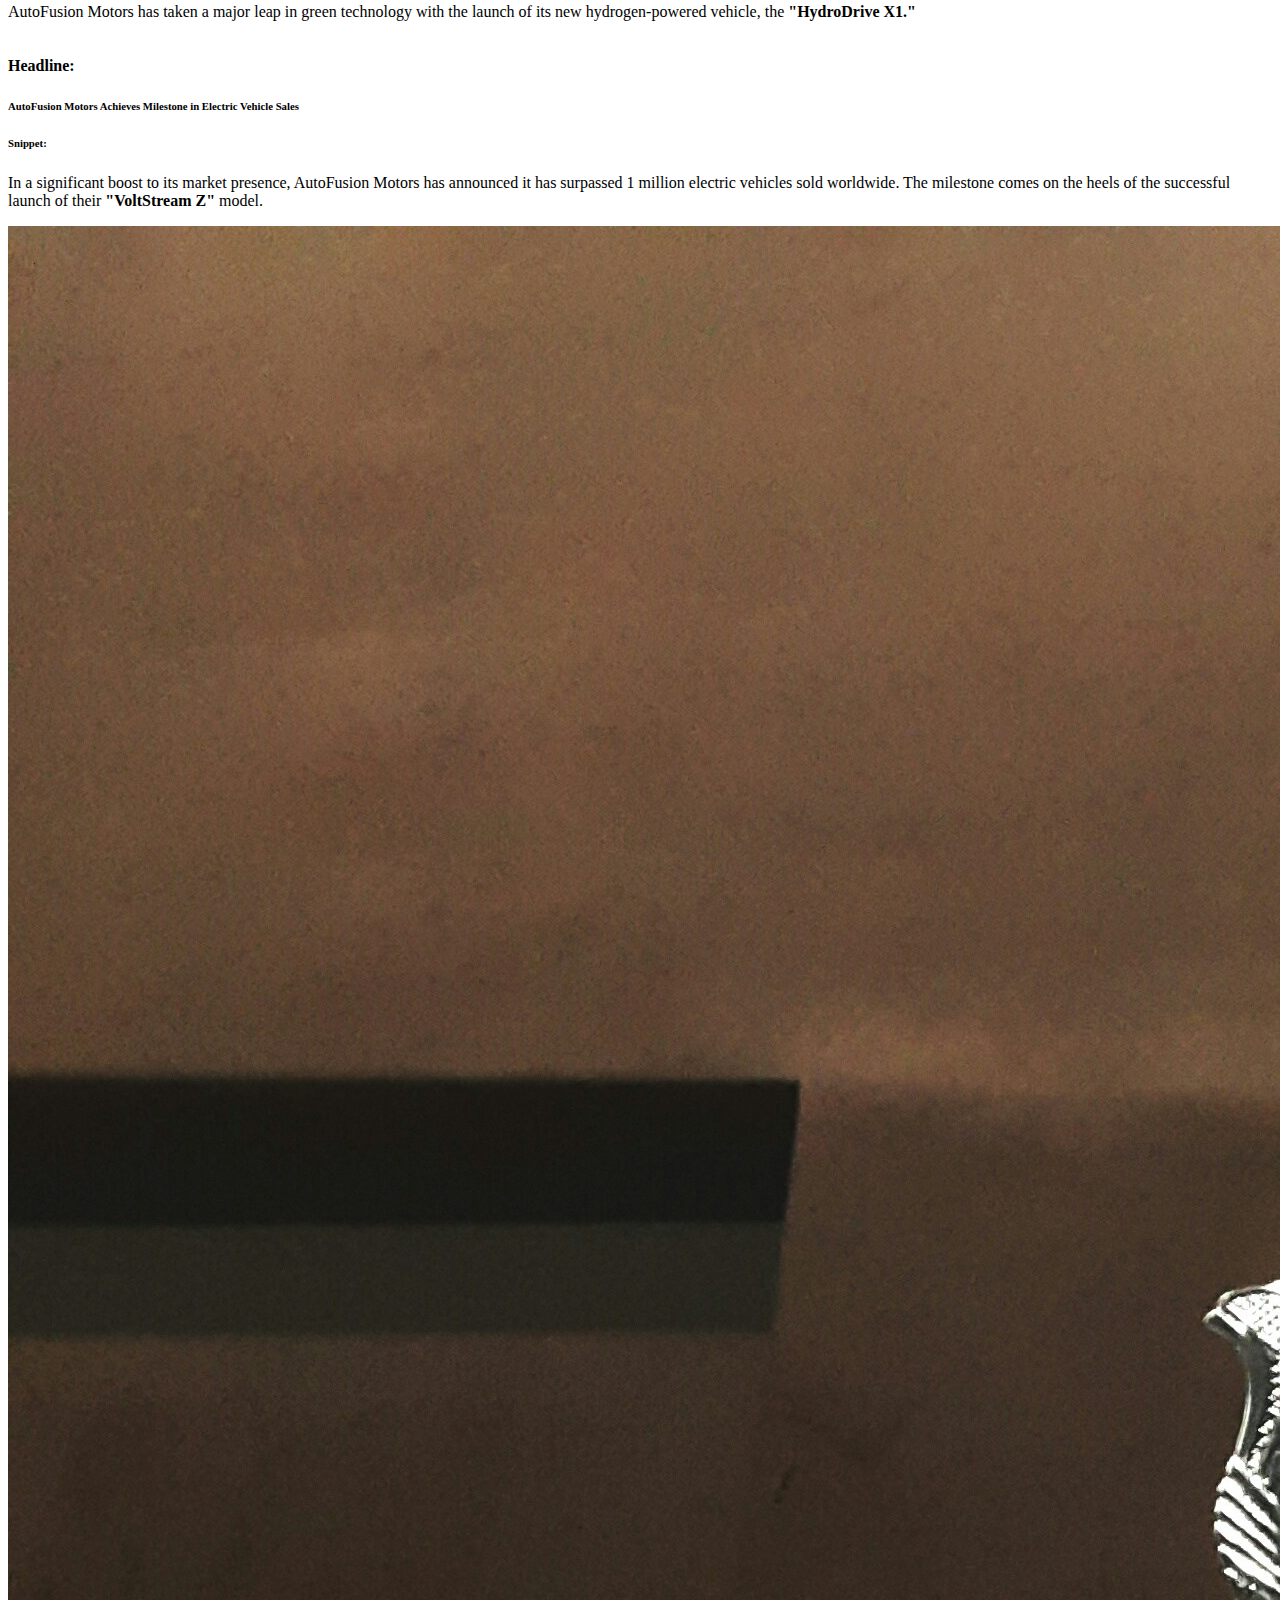
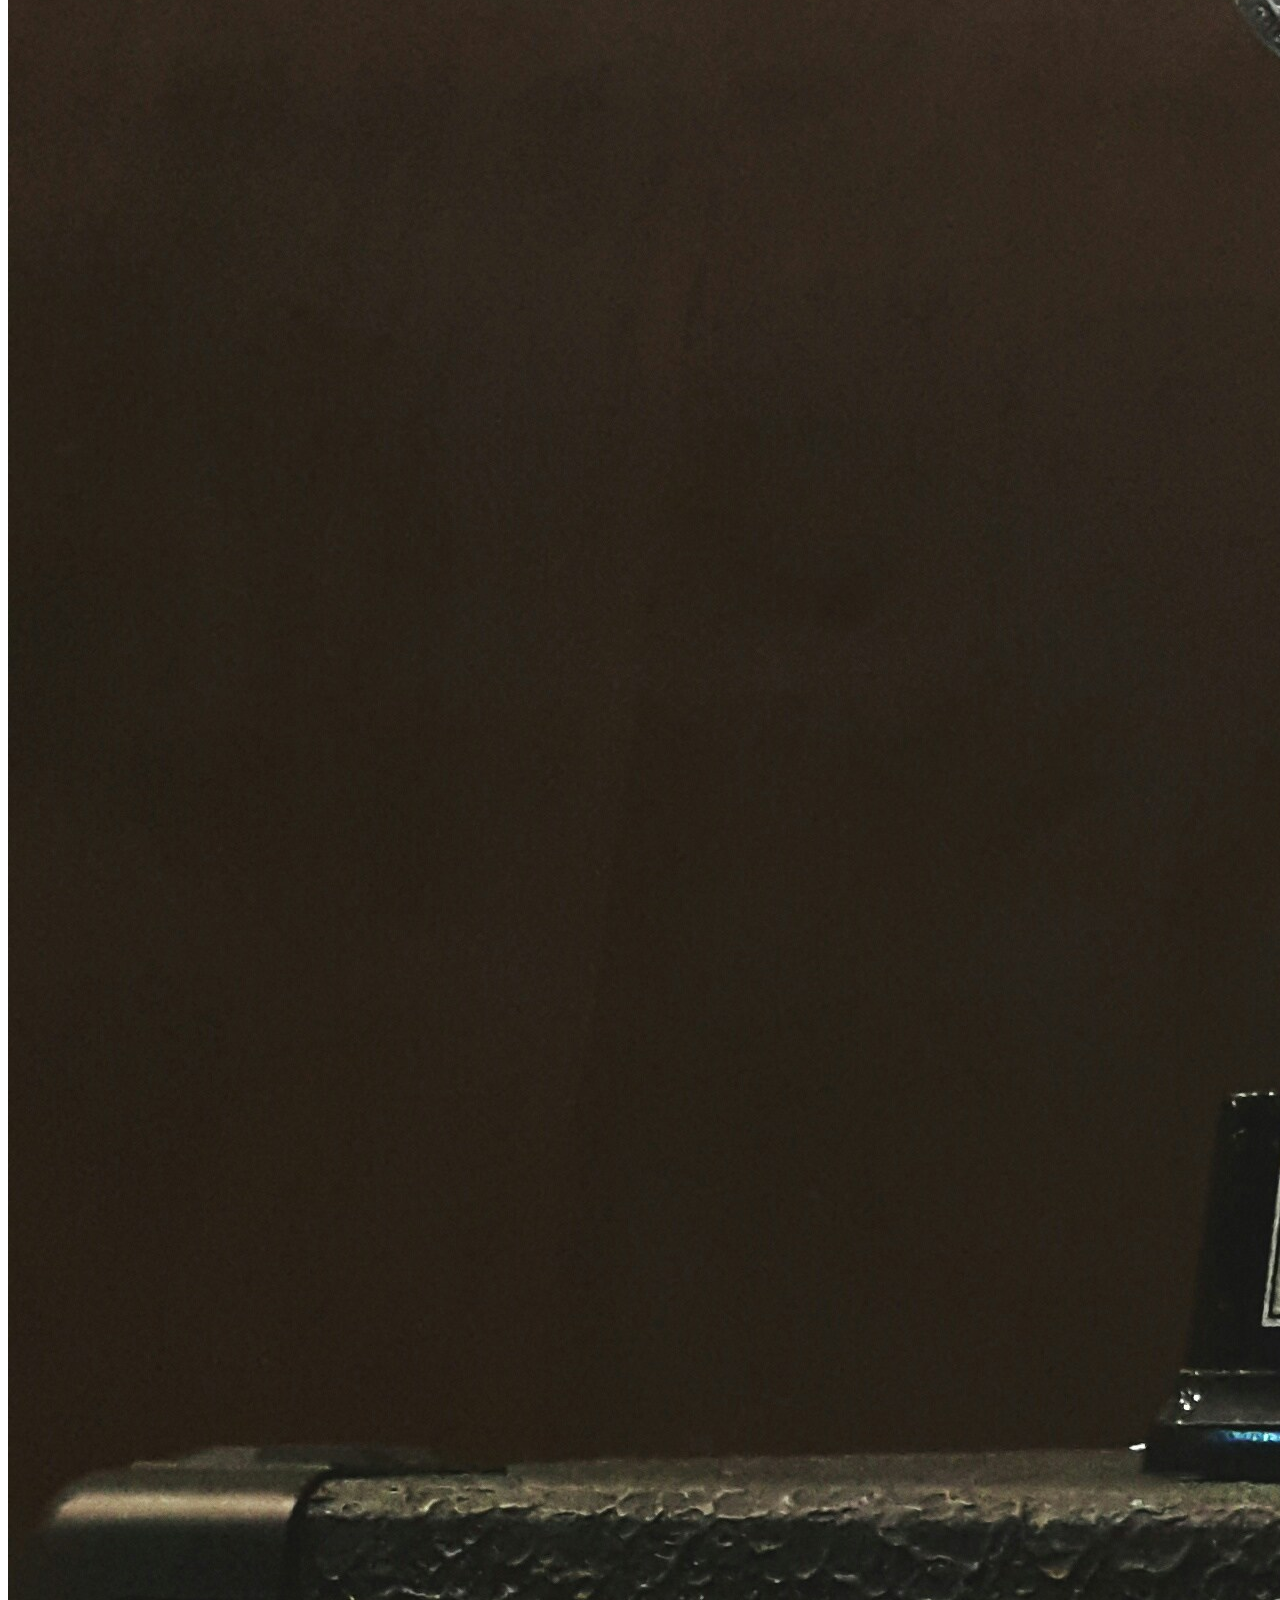
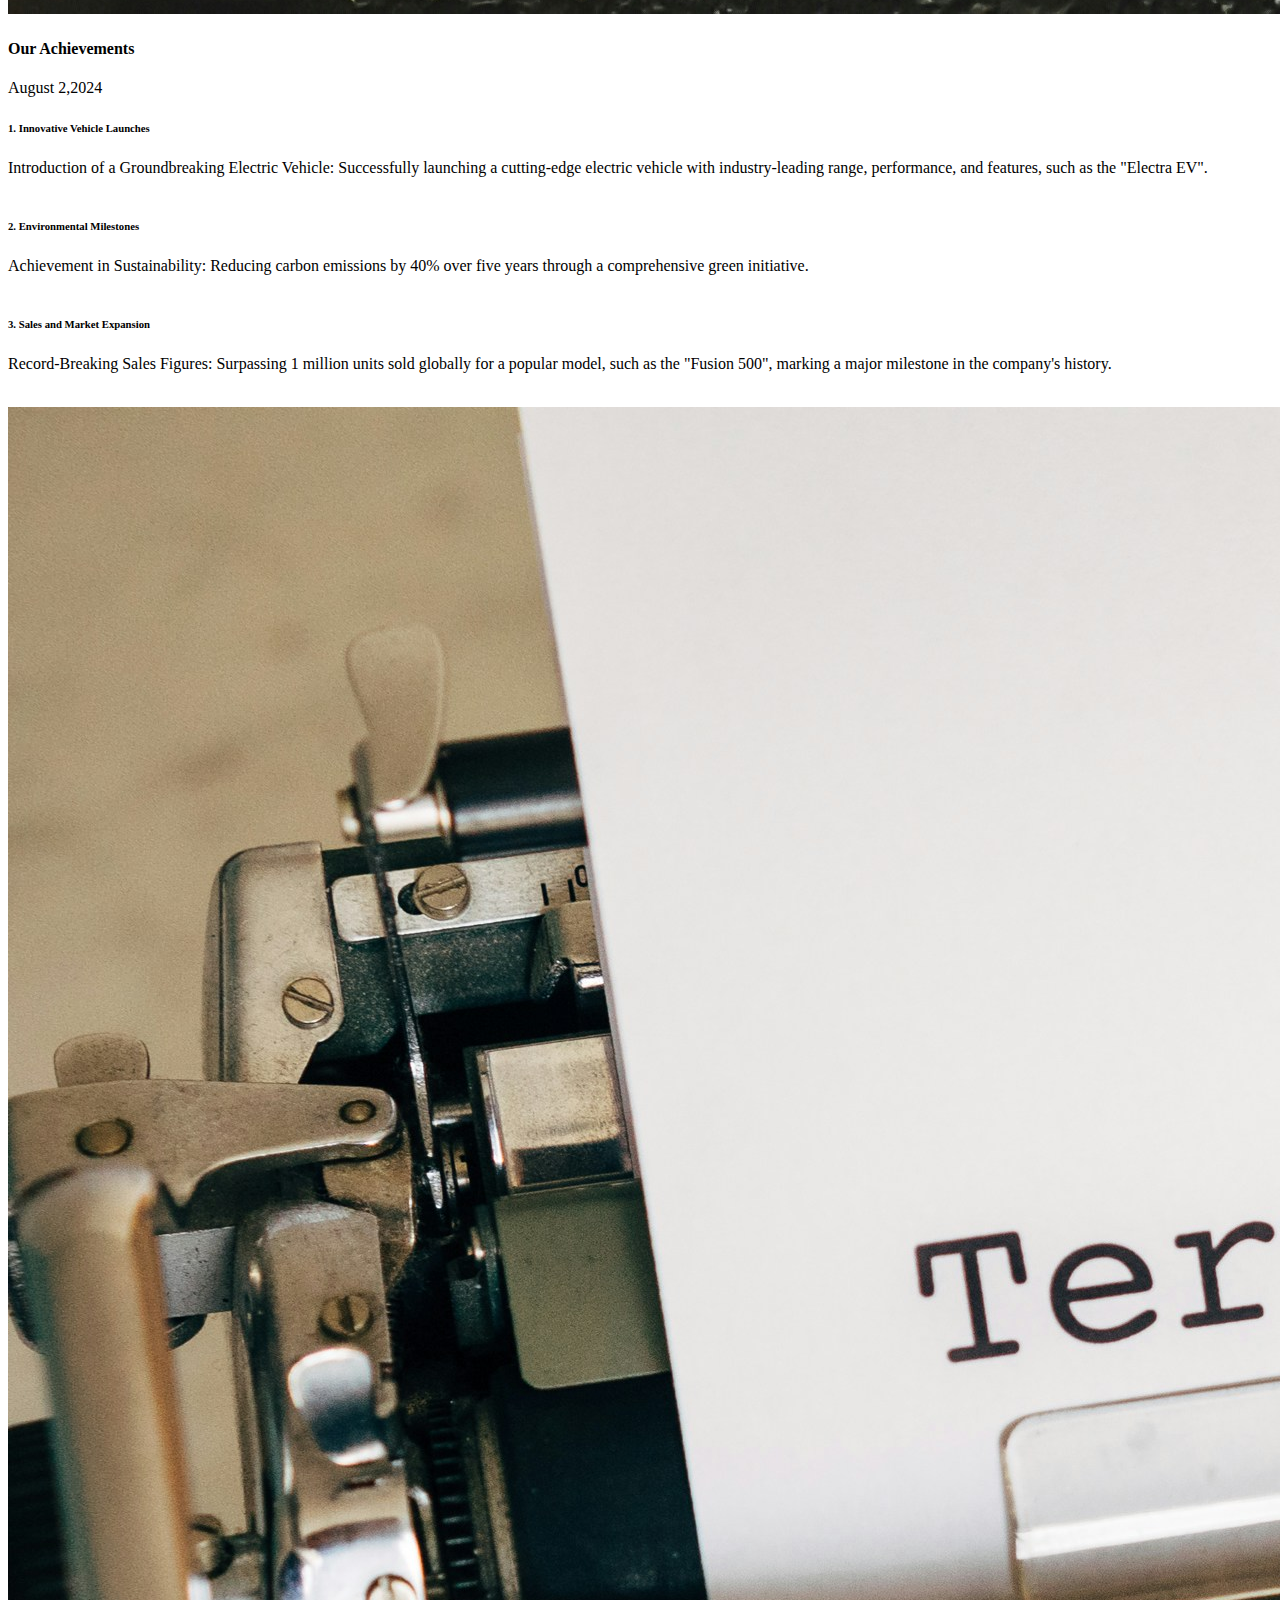
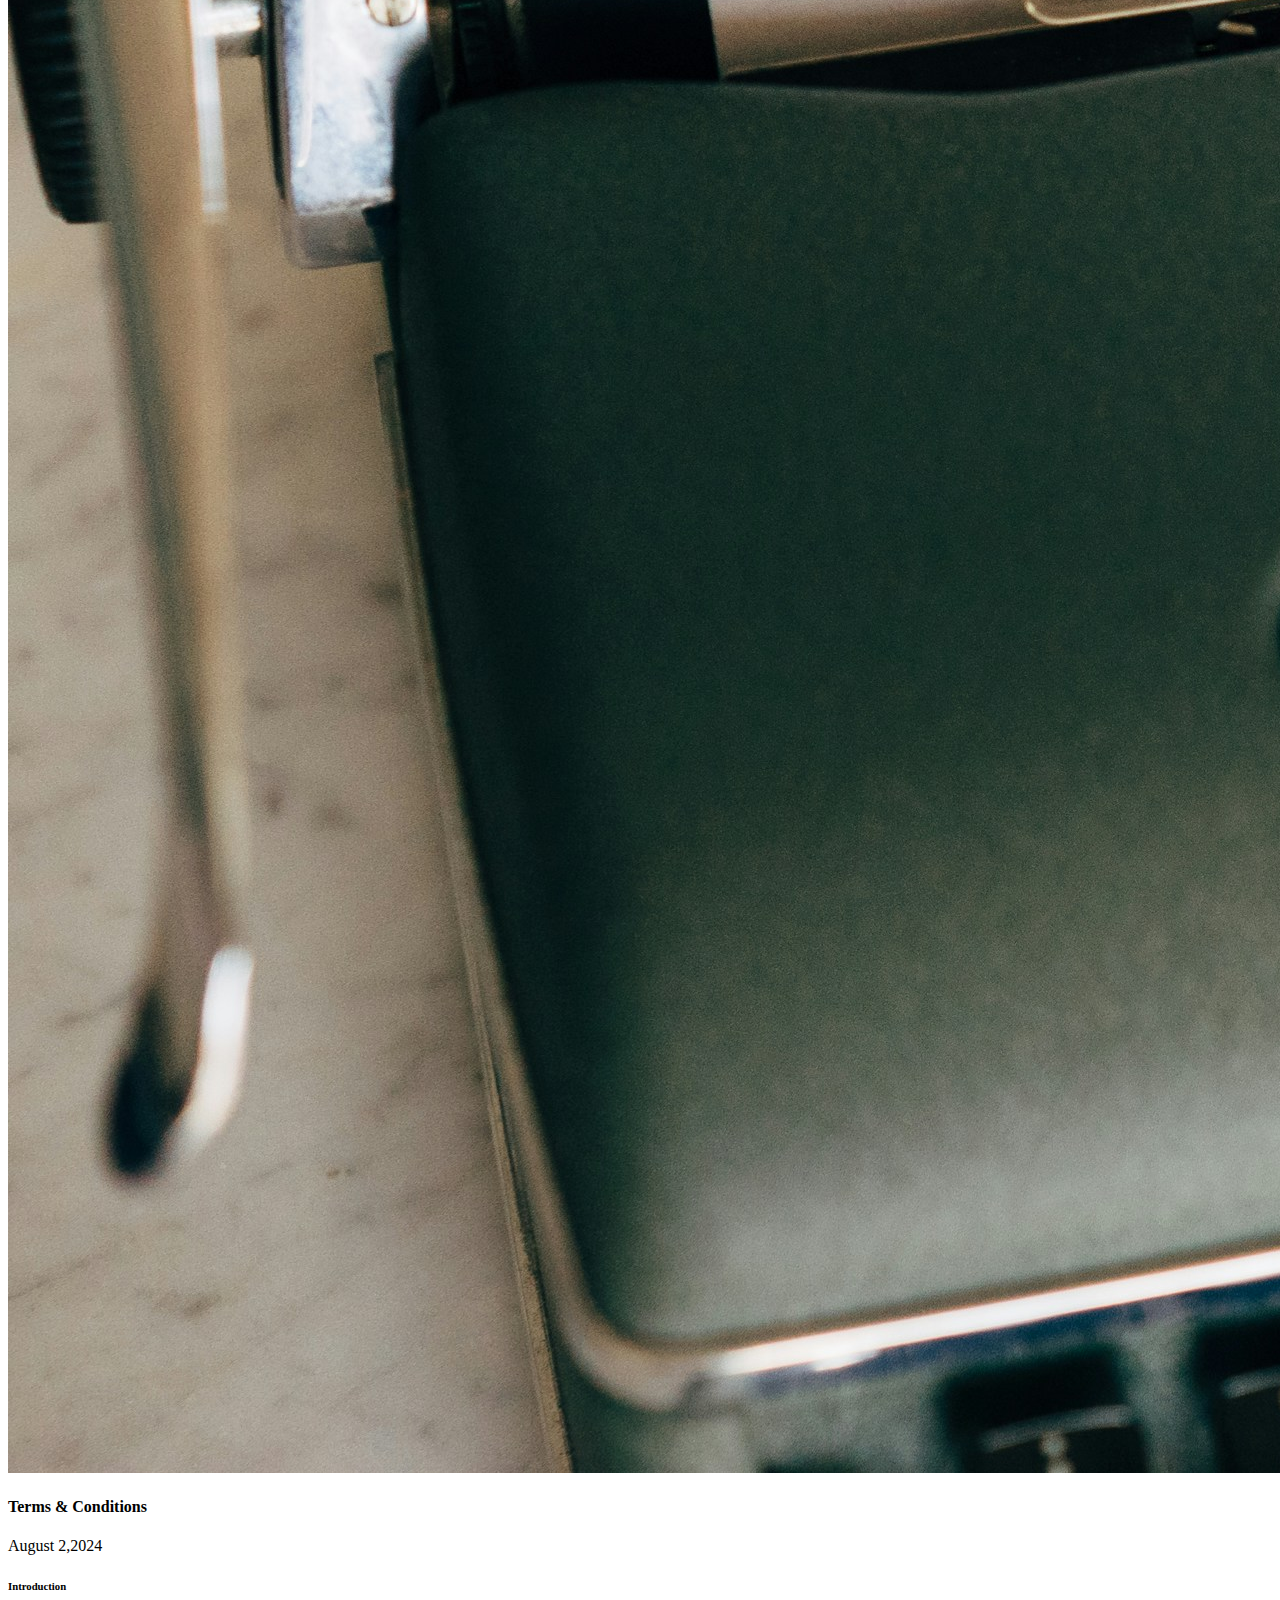
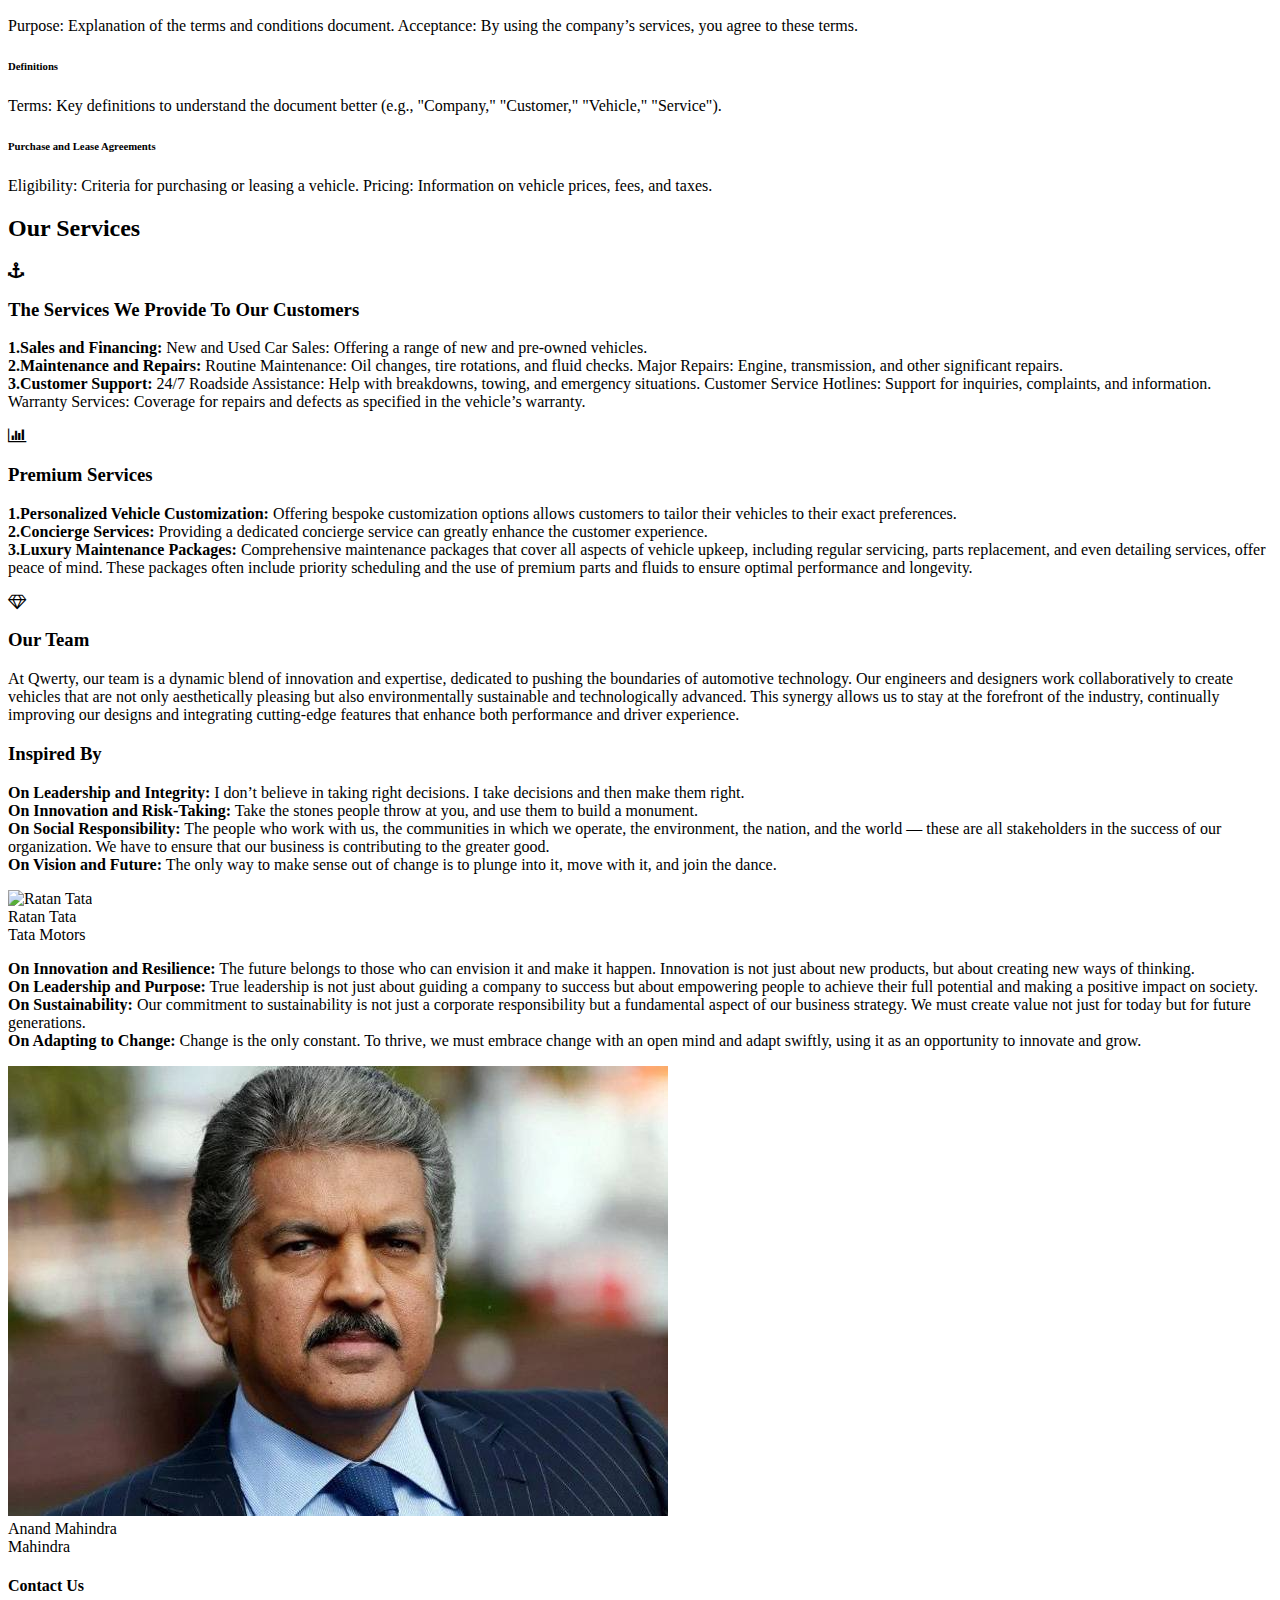
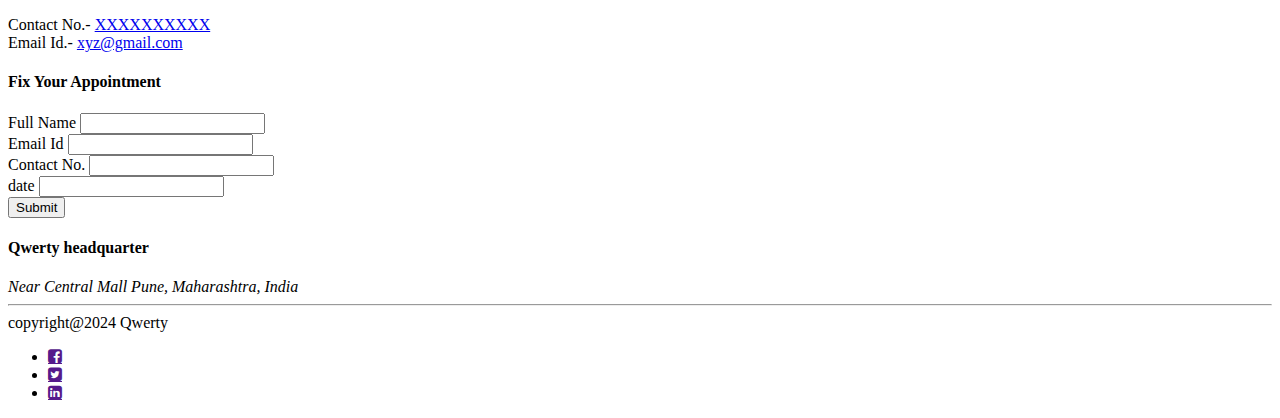
==== commit df9f482c: "project-bootstrap" ====
--- a/index.html
+++ b/index.html
@@ -74,7 +74,7 @@
 
 Our diverse lineup of vehicles ranges from sleek, high-performance sports cars to eco-friendly electric models and versatile family SUVs. Each vehicle is engineered with precision, ensuring unparalleled quality and reliability. Our commitment to sustainability is reflected in our efforts to reduce environmental impact through cutting-edge technologies and eco-conscious manufacturing practices.
 
-At Qwerty, we believe that driving should be a joy, not just a necessity. That’s why we continuously push the boundaries of innovation, incorporating the latest advancements in safety, connectivity, and comfort into every model. Our state-of-the-art facilities and dedicated team of engineers and designers work tirelessly to create vehicles that not only meet but exceed your expectations.
+
                     </p>
                 </div>
             </div>
@@ -88,12 +88,12 @@
                     <p>
                         <b>Headline:</b> <h6>AutoFusion Motors Rolls Out Revolutionary Hydrogen-Powered Vehicle</h6>
 <h6>Snippet:</h6>
-AutoFusion Motors has taken a major leap in green technology with the launch of its new hydrogen-powered vehicle, the <b>"HydroDrive X1."</b> Unveiled at the Geneva Motor Show, the HydroDrive X1 boasts zero emissions and a range of over 500 miles on a single hydrogen tank. The vehicle features a sleek aerodynamic design and advanced safety systems, positioning AutoFusion as a leader in sustainable automotive innovation.<br/><br/><br/>
+AutoFusion Motors has taken a major leap in green technology with the launch of its new hydrogen-powered vehicle, the <b>"HydroDrive X1."</b><br/><br/><br/>
 
 
 <b>Headline:</b> <h6>AutoFusion Motors Achieves Milestone in Electric Vehicle Sales</h6>
 <h6>Snippet:</h6>
-In a significant boost to its market presence, AutoFusion Motors has announced it has surpassed 1 million electric vehicles sold worldwide. The milestone comes on the heels of the successful launch of their <b>"VoltStream Z"</b> model, which has been praised for its impressive range and cutting-edge technology. 
+In a significant boost to its market presence, AutoFusion Motors has announced it has surpassed 1 million electric vehicles sold worldwide. The milestone comes on the heels of the successful launch of their <b>"VoltStream Z"</b> model.
 
 
                     </p>
@@ -108,12 +108,12 @@
                     </div>
                     <p>
                         <h6>1. Innovative Vehicle Launches</h6>
-Introduction of a Groundbreaking Electric Vehicle: Successfully launching a cutting-edge electric vehicle with industry-leading range, performance, and features, such as the "Electra EV", which revolutionized the electric vehicle market.<br/><br/>
+Introduction of a Groundbreaking Electric Vehicle: Successfully launching a cutting-edge electric vehicle with industry-leading range, performance, and features, such as the "Electra EV".<br/><br/>
 <h6>2. Environmental Milestones</h6>
-Achievement in Sustainability: Reducing carbon emissions by 40% over five years through a comprehensive green initiative, including investing in renewable energy sources and sustainable manufacturing practices.<br/><br/>
+Achievement in Sustainability: Reducing carbon emissions by 40% over five years through a comprehensive green initiative.<br/><br/>
 <h6>3. Sales and Market Expansion</h6>
 Record-Breaking Sales Figures: Surpassing 1 million units sold globally for a popular model, such as the "Fusion 500", marking a major milestone in the company's history.
-Successful Entry into New Markets: Expanding into new international markets, such as opening a new manufacturing facility in Asia, and achieving significant market share within the first year.<br/><br/>
+<br/><br/>
                     </p>
                 </div>
             </div>
@@ -136,13 +136,7 @@
 
 Eligibility: Criteria for purchasing or leasing a vehicle.
 Pricing: Information on vehicle prices, fees, and taxes.
-Payment Terms: Payment methods, schedules, and financing options.
-Deposit: Details about deposits and down payments.<br/>
-<h6>Vehicle Delivery and Acceptance</h6>
-
-Delivery Process: How and when the vehicle will be delivered.
-Inspection: Requirements for inspecting the vehicle upon delivery.
-Acceptance: What constitutes acceptance of the vehicle.<br/>
+<br/>
                     </p>
                 </div>
             </div>
@@ -169,15 +163,12 @@
                         <b>1.Sales and Financing:</b>
 
 New and Used Car Sales: Offering a range of new and pre-owned vehicles.
-Leasing Options: Flexible leasing plans for new cars.
-Financing Solutions: Assistance with loans, interest rates, and payment plans.
-Trade-In Evaluations: Assessing the value of a customer's current vehicle for trade-in.
+<br/>
 <b>2.Maintenance and Repairs:</b>
 
 Routine Maintenance: Oil changes, tire rotations, and fluid checks.
 Major Repairs: Engine, transmission, and other significant repairs.
-Service Packages: Comprehensive service plans that cover regular maintenance.
-Parts Replacement: Replacement of worn or damaged parts with genuine or approved parts.</br>
+</br>
 <b>3.Customer Support:</b>
 
 24/7 Roadside Assistance: Help with breakdowns, towing, and emergency situations.
@@ -192,9 +183,9 @@
                     <i class="fa fa-bar-chart"></i>
                     <h3>Premium Services</h3>
                     <p>
-                        <b>1.Personalized Vehicle Customization:</b> Offering bespoke customization options allows customers to tailor their vehicles to their exact preferences. This can include exclusive materials, unique paint finishes, and custom interiors, as well as personalized performance enhancements. This level of personalization ensures that each vehicle is a true reflection of the owner's tastes.</br>
-
-<b>2.Concierge Services:</b> Providing a dedicated concierge service can greatly enhance the customer experience. This may include 24/7 roadside assistance, a personal liaison for service and maintenance scheduling, and even vehicle pickup and delivery for servicing. Concierge services can also extend to arranging special events, such as exclusive test drives or factory tours.</br>
+                        <b>1.Personalized Vehicle Customization:</b> Offering bespoke customization options allows customers to tailor their vehicles to their exact preferences.</br>
+
+<b>2.Concierge Services:</b> Providing a dedicated concierge service can greatly enhance the customer experience.</br>
 
 <b>3.Luxury Maintenance Packages:</b> Comprehensive maintenance packages that cover all aspects of vehicle upkeep, including regular servicing, parts replacement, and even detailing services, offer peace of mind. These packages often include priority scheduling and the use of premium parts and fluids to ensure optimal performance and longevity.</br>
 
@@ -210,7 +201,6 @@
                     <p>
                         At Qwerty, our team is a dynamic blend of innovation and expertise, dedicated to pushing the boundaries of automotive technology. Our engineers and designers work collaboratively to create vehicles that are not only aesthetically pleasing but also environmentally sustainable and technologically advanced. This synergy allows us to stay at the forefront of the industry, continually improving our designs and integrating cutting-edge features that enhance both performance and driver experience.
                     </br>
-Beyond technical proficiency, our team thrives on a culture of creativity and problem-solving. We encourage open communication and value diverse perspectives, which helps us tackle complex challenges and seize new opportunities. From the initial concept to the final production, every member of our team is committed to delivering excellence and ensuring that our cars exceed customer expectations. This collective effort drives our mission to lead the automotive industry with groundbreaking innovations and exceptional quality.
                     </p>
                 </div>
             </div>
@@ -243,7 +233,7 @@
 
 The only way to make sense out of change is to plunge into it, move with it, and join the dance.</br>
                         </p>
-                        <img src="images/Ratantata.jpeg" alt="Ratan Tata">
+                        <img src="images/ratan_tata.jpg tata.jpeg" alt="Ratan Tata">
                         <div class="author">Ratan Tata</div>
                         <div class="author-company">Tata Motors</div>
                     </div>
@@ -327,10 +317,9 @@
                             <input type="text" id="hero-field" name="hero-field" class="w-full bg-gray-100 bg-opacity-50 rounded border border-gray-300 focus:ring-2 focus:ring-green-200 focus:bg-transparent focus:border-green-500 text-base outline-none text-gray-700 py-1 px-3 leading-8 transition-colors duration-200 ease-in-out">
                           </div>
                     </div>
-                    <!-- <div id="Submit">
-                        <a href="#">Submit</a>
-                    </div> -->
-                    <div id="btn1"><button type="submit">Submit</button></div>
+
+                    <div id="btn1"><button type="submit" onclick="location.href='submit.html'">Submit</button></div>
+
                 </div>
                 <div class="col-md-4 col-sm-6">
                     <div class="footer-widget">
